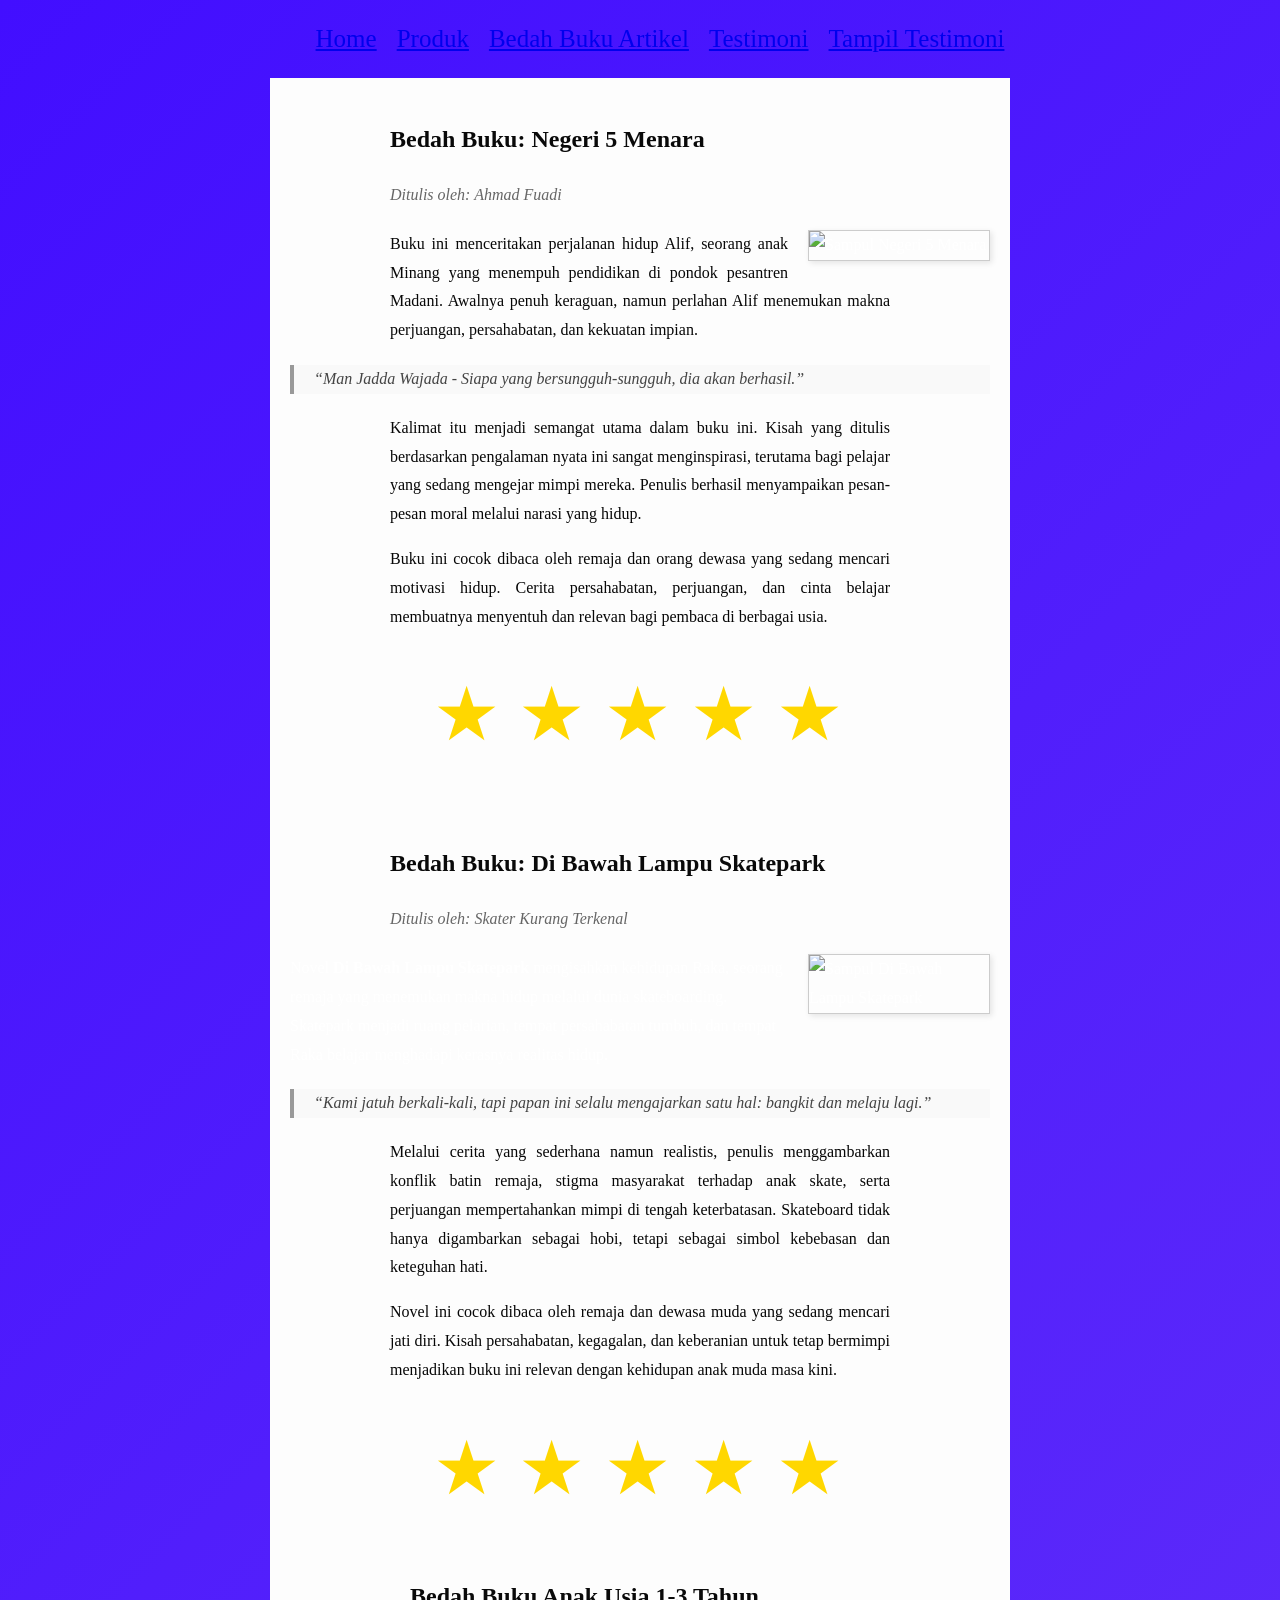
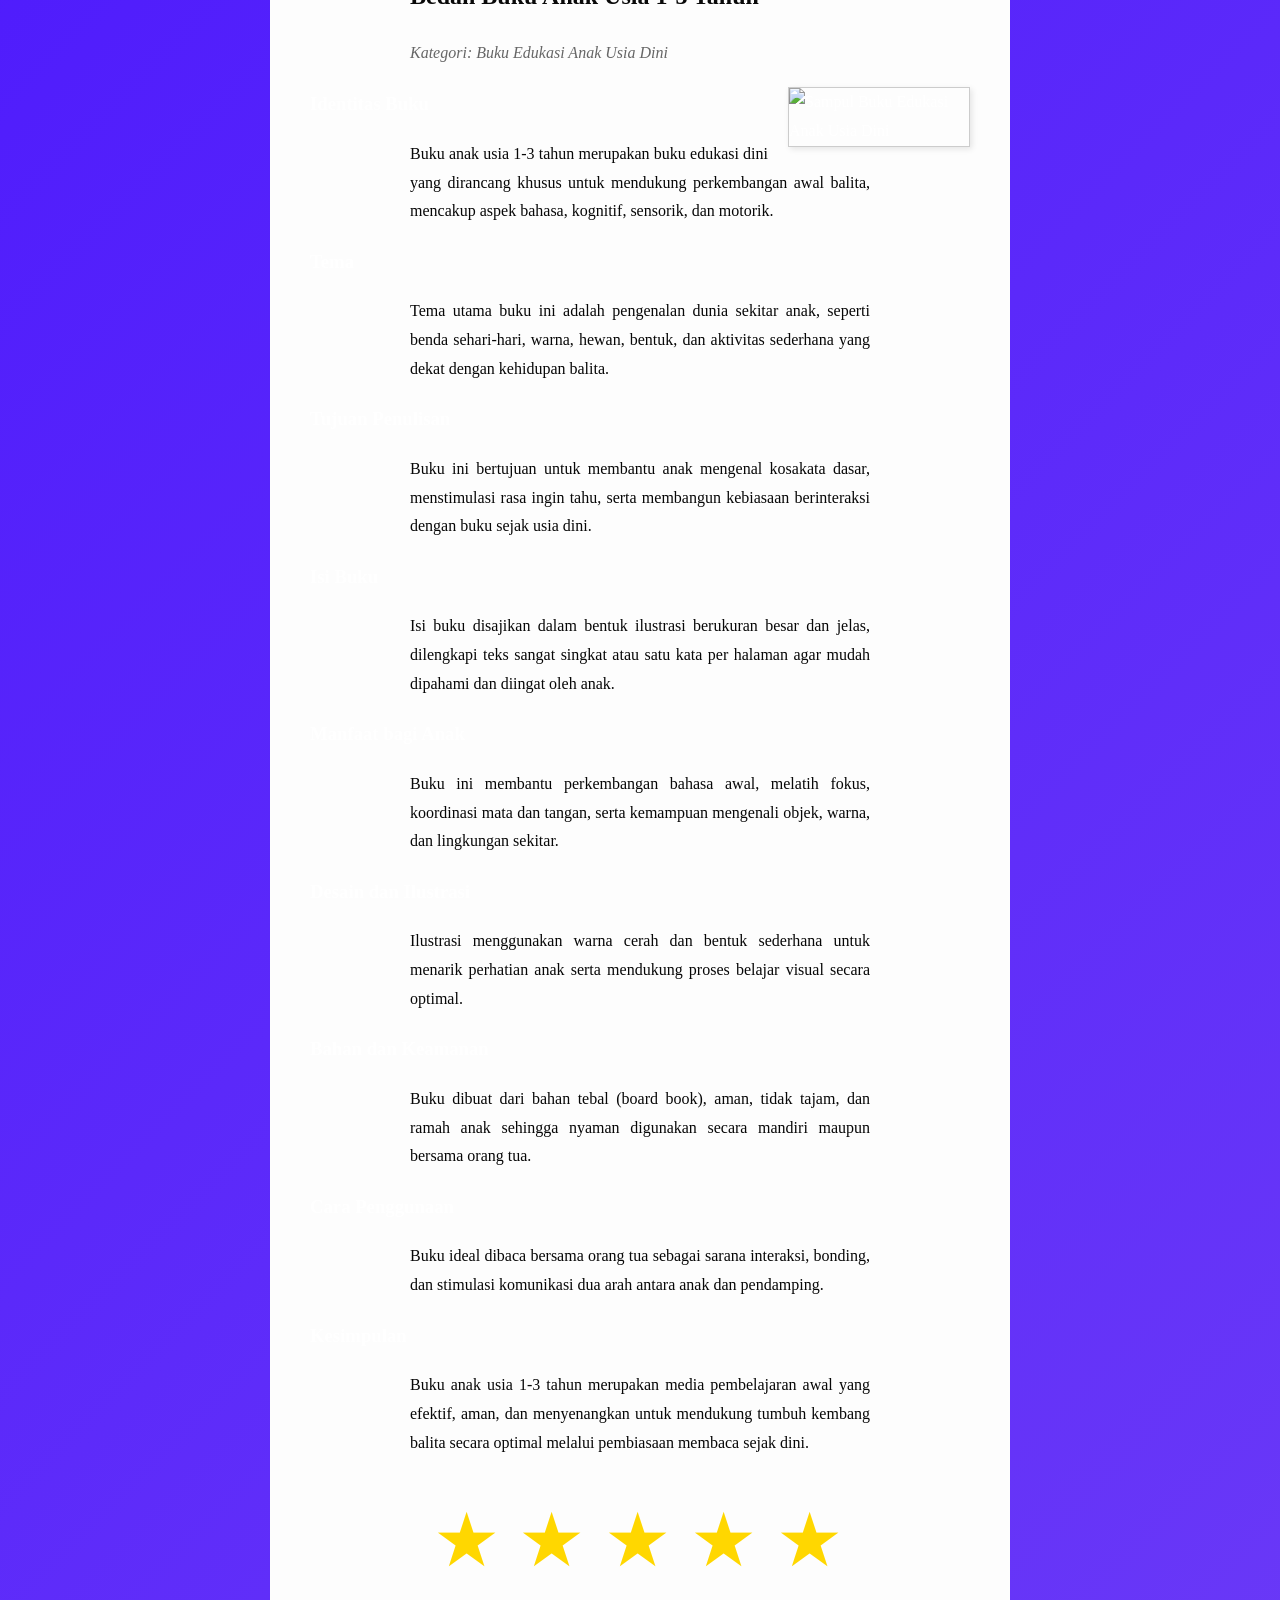
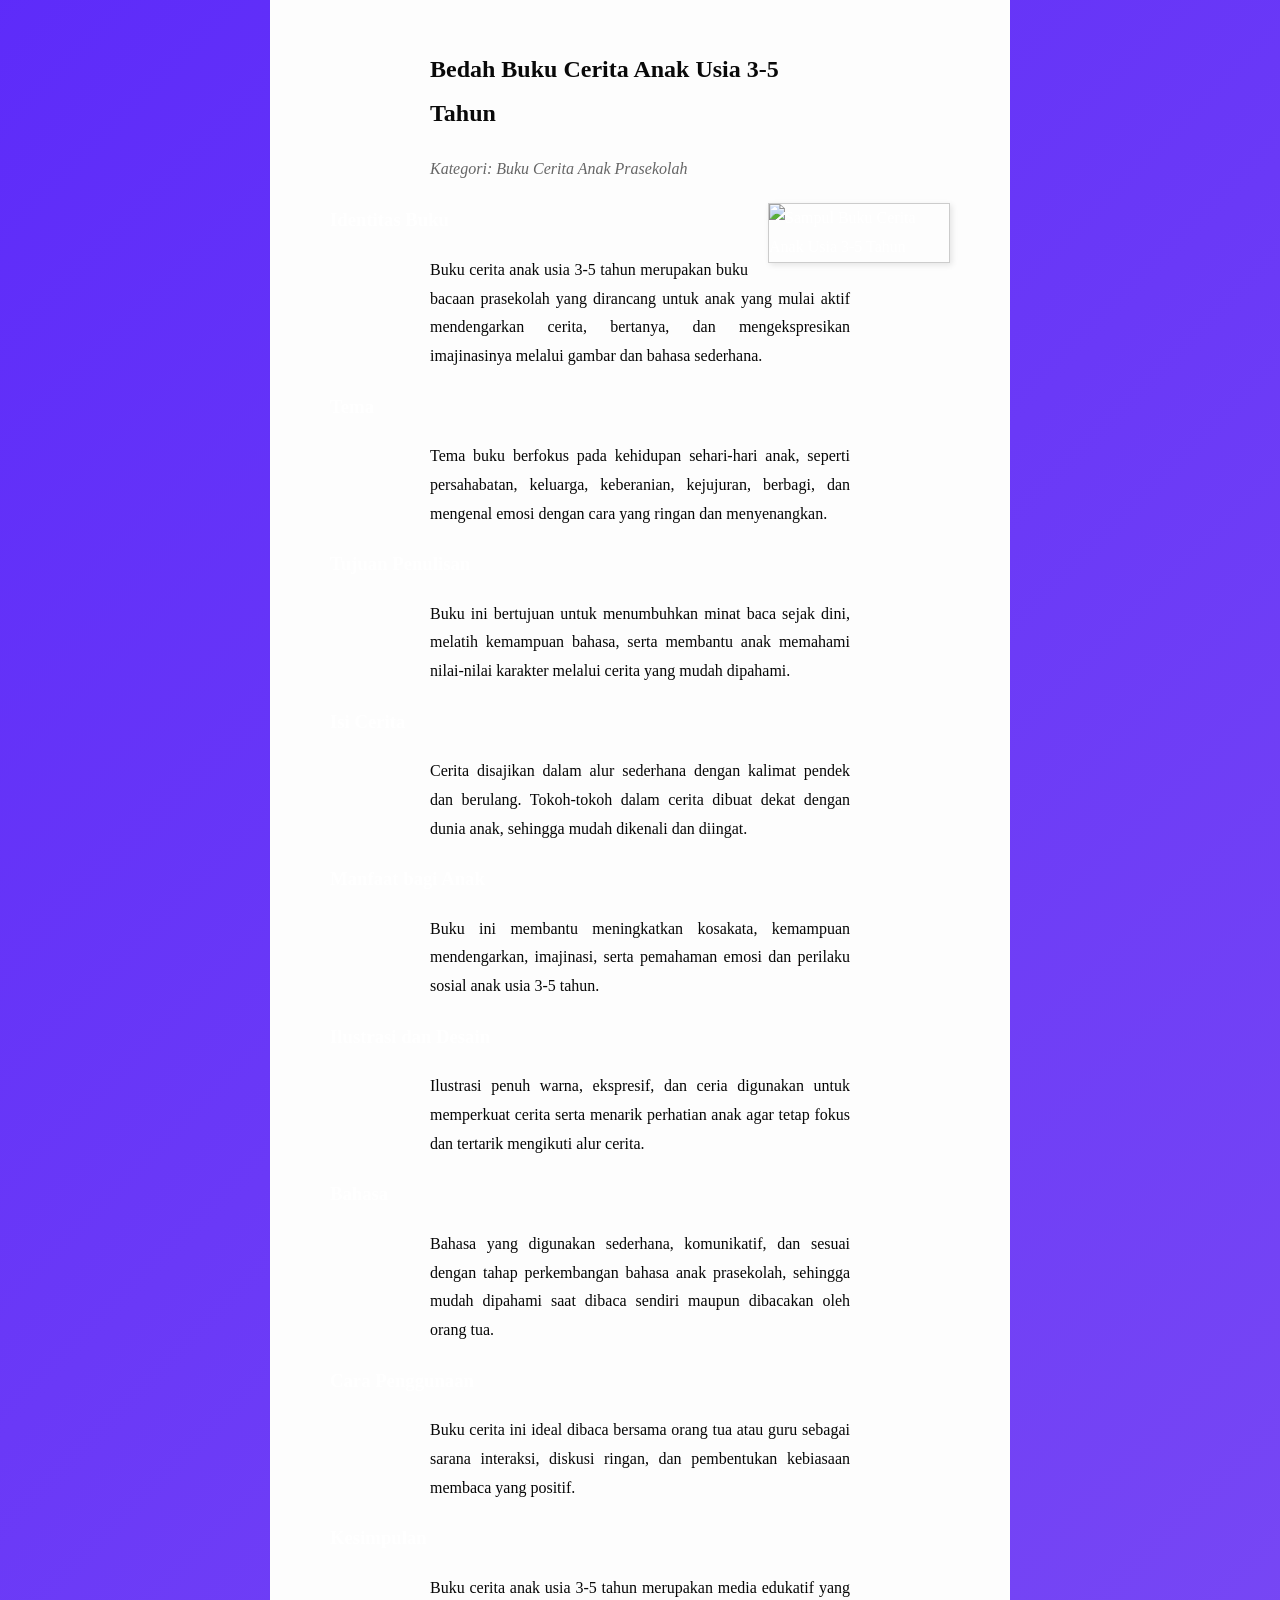
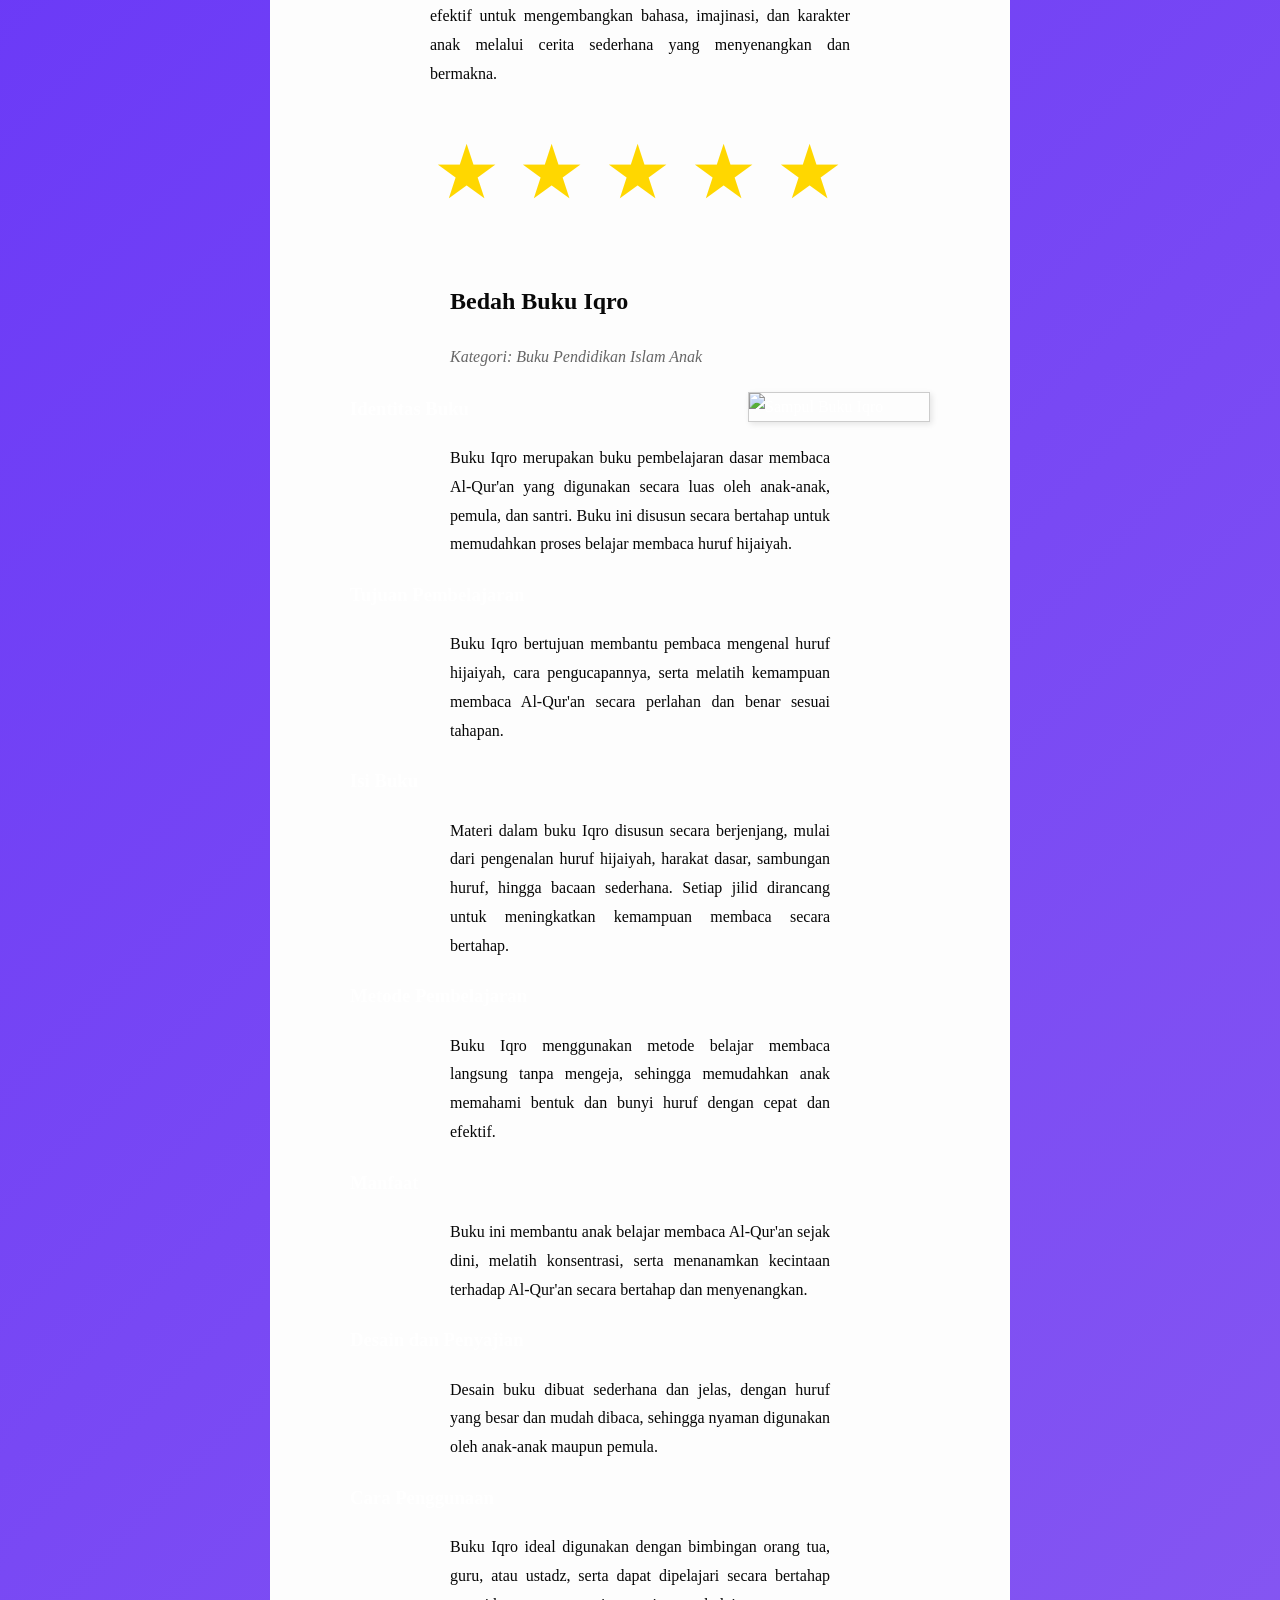
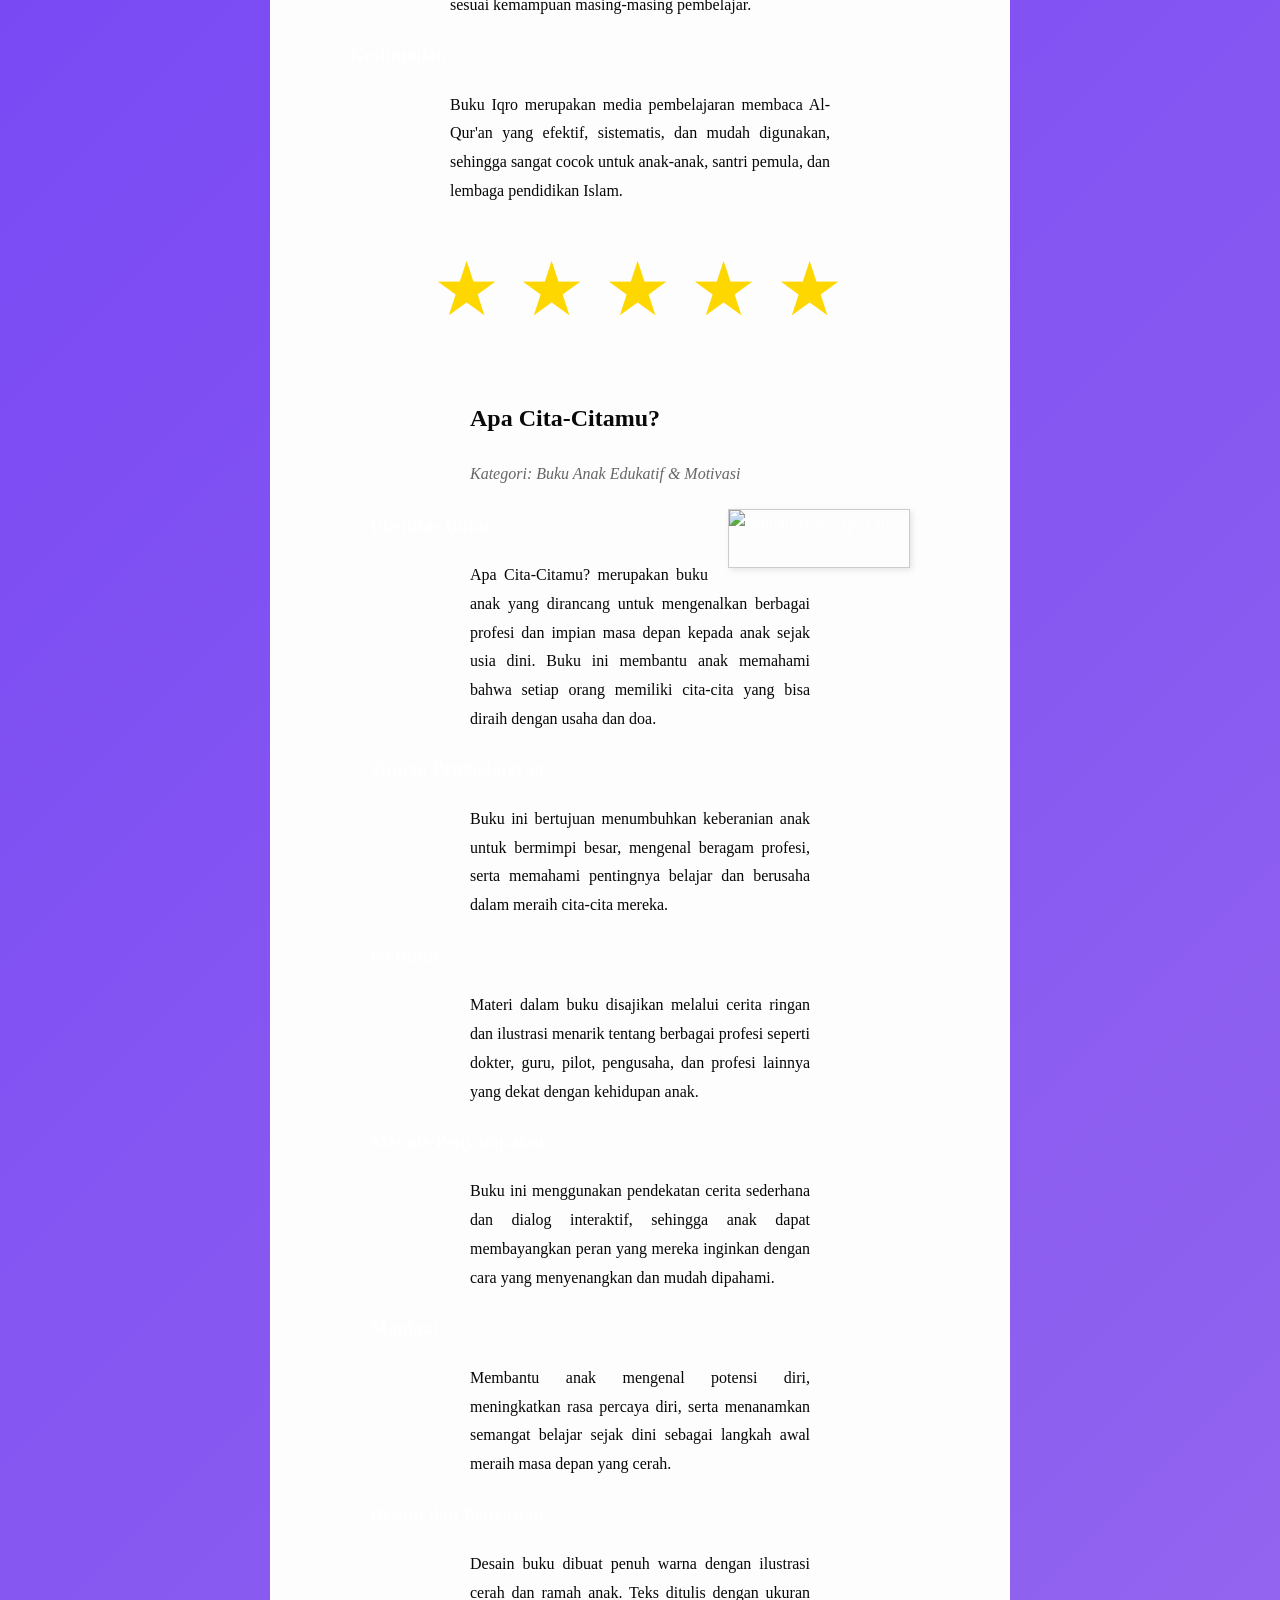
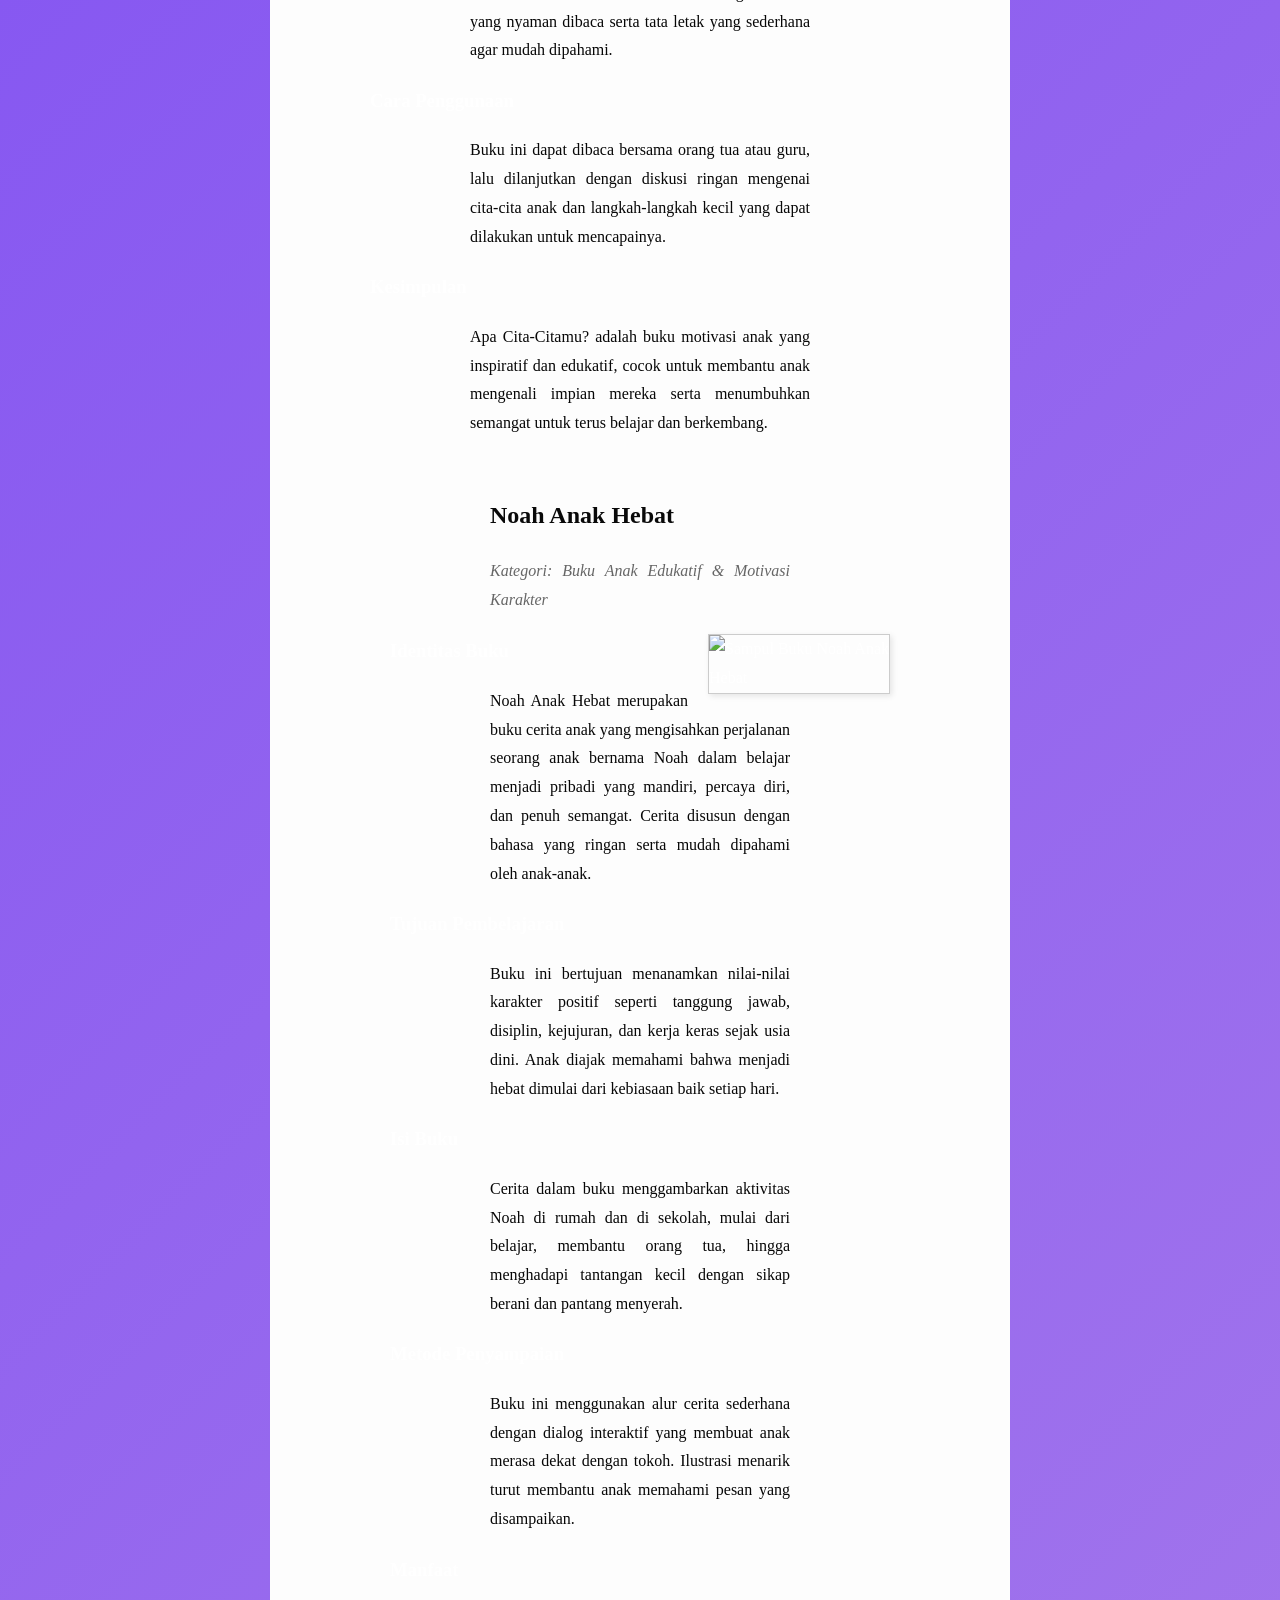
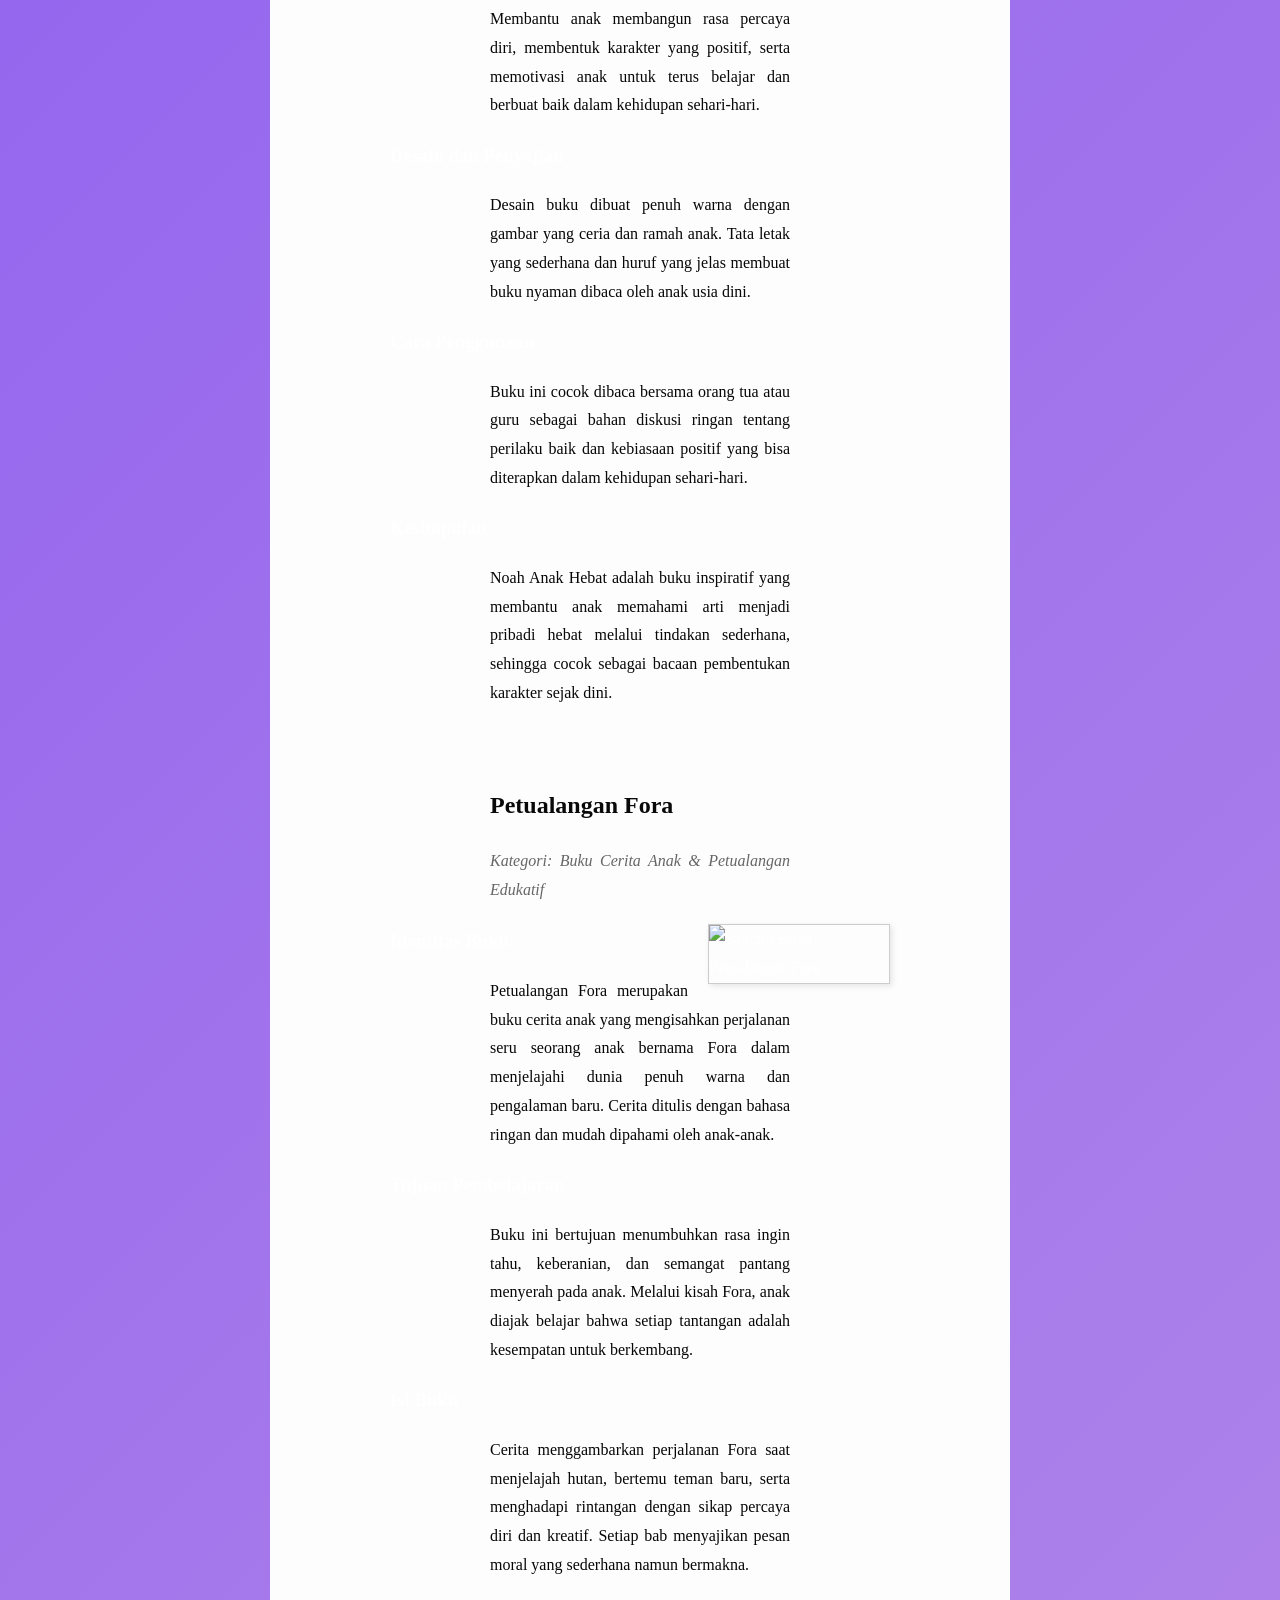
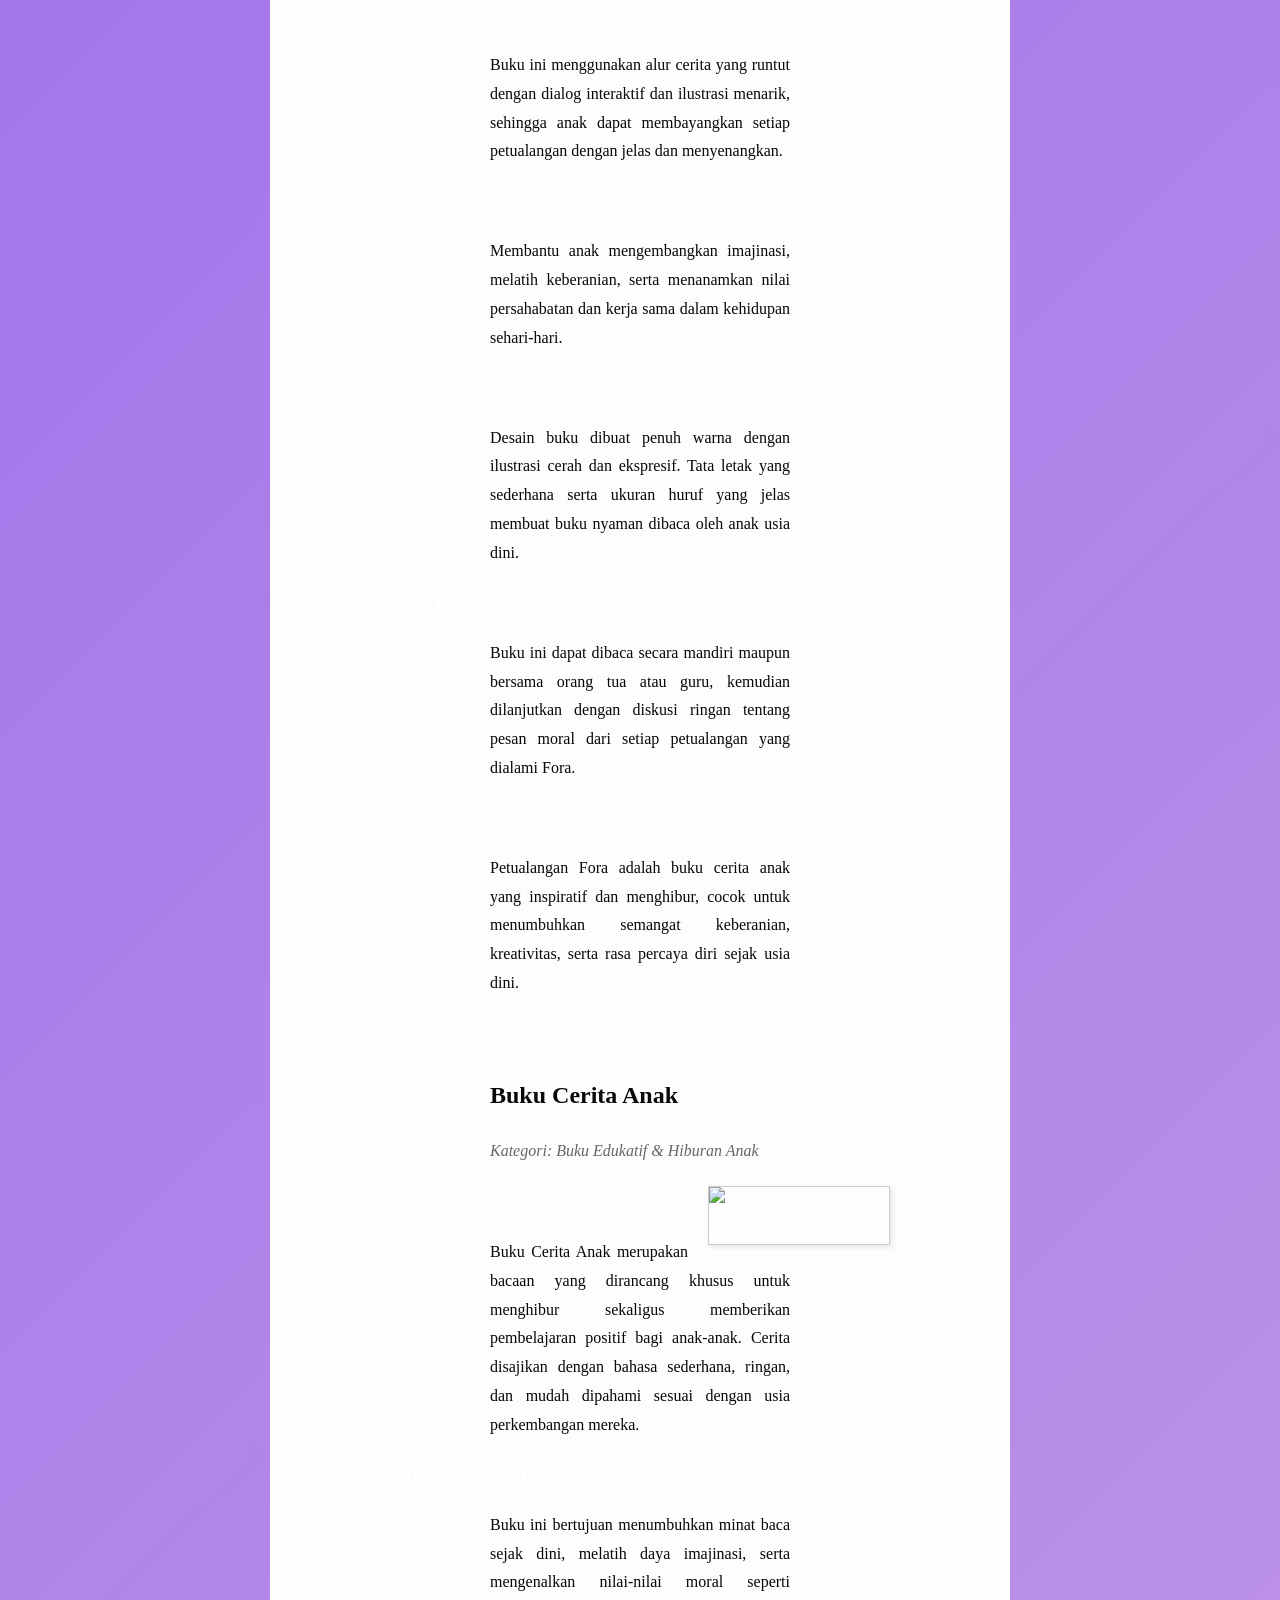
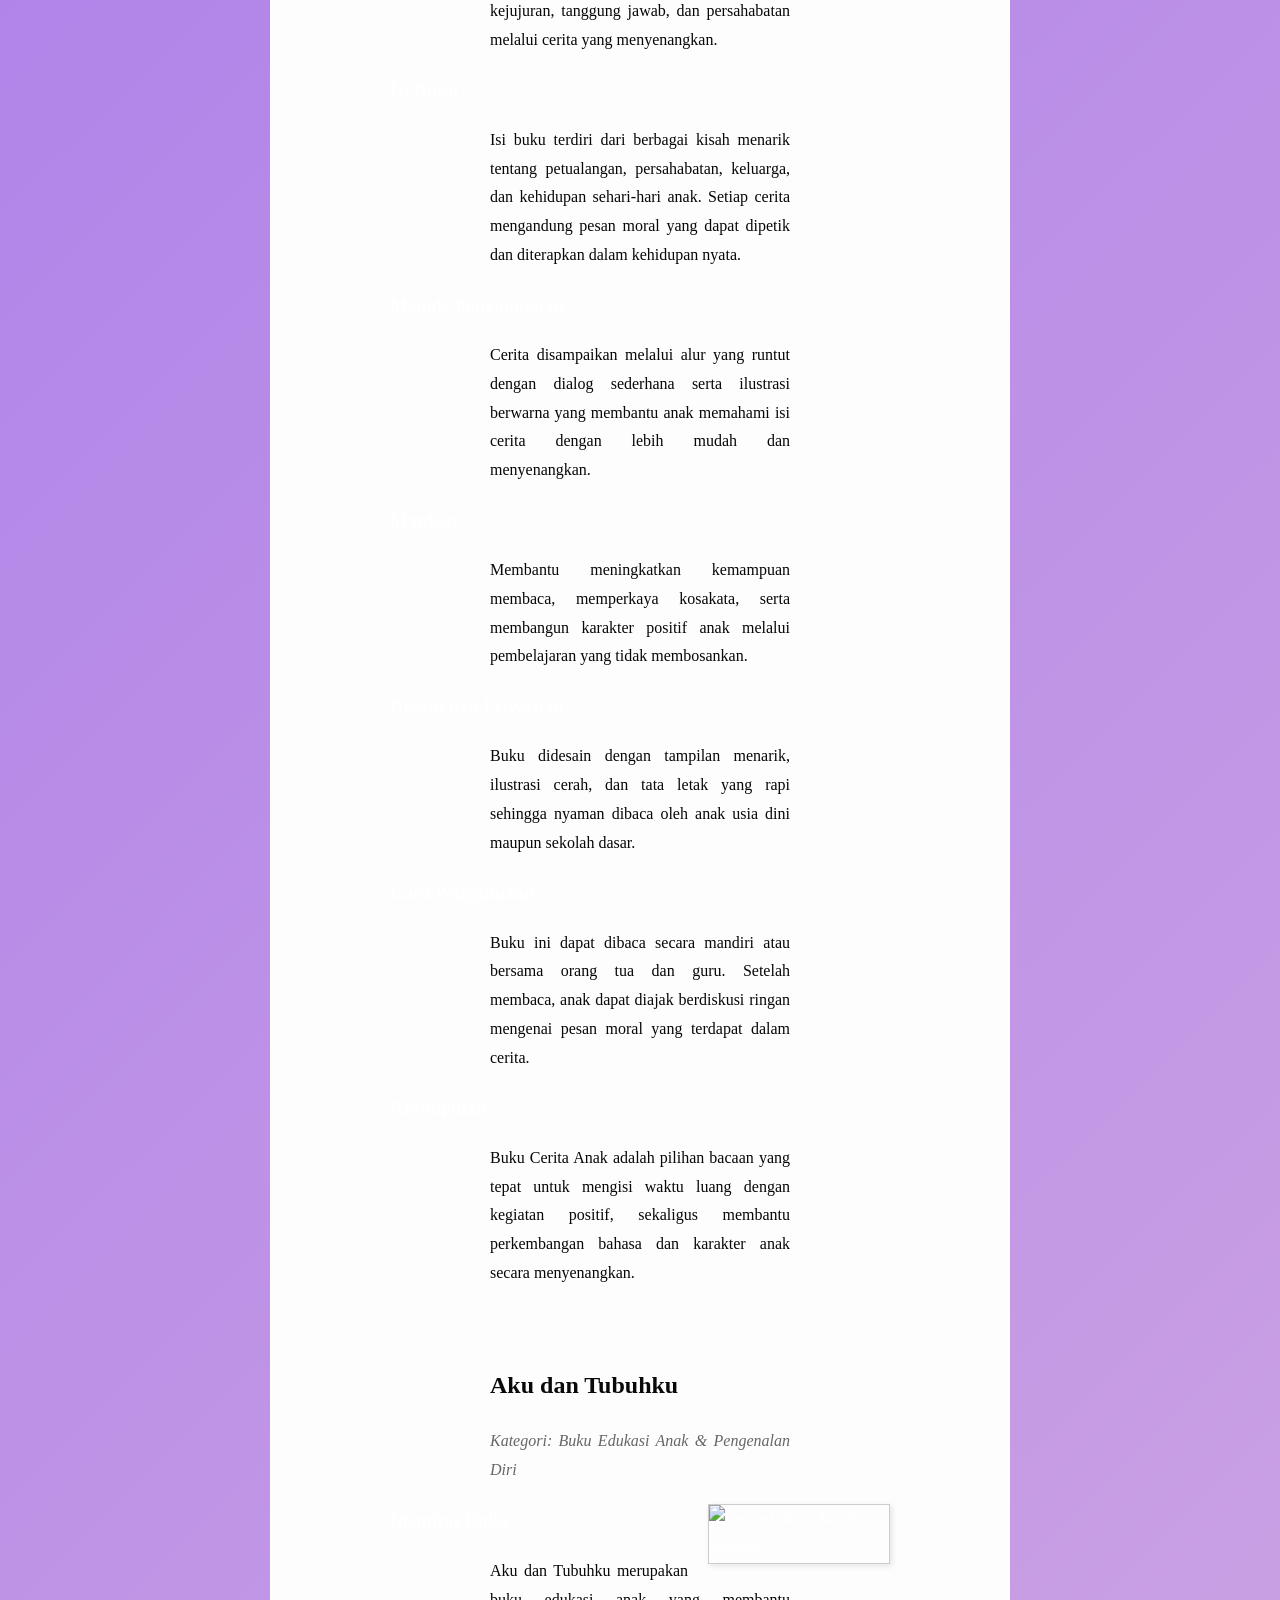
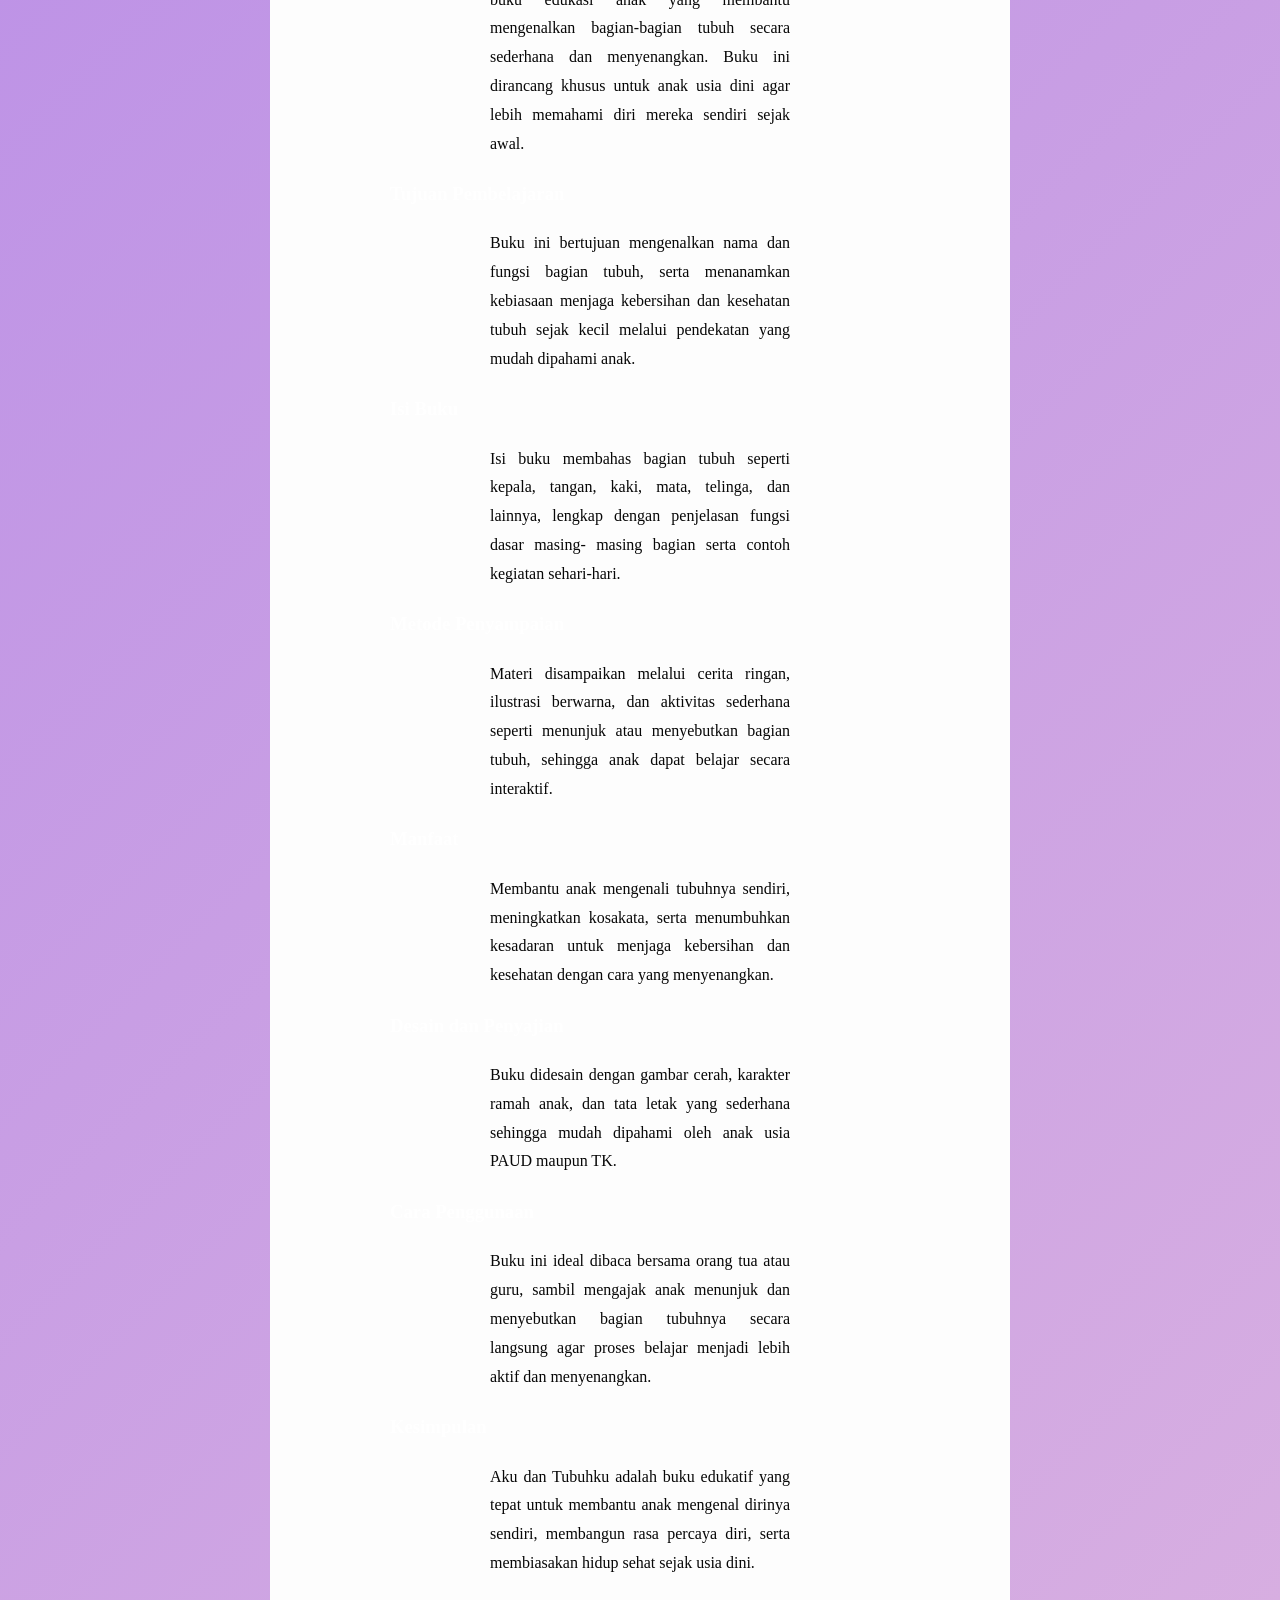
==== Bedah Buku Artikel.html @ cf9646c7 "Add files via upload" ====
<!DOCTYPE html>
<html lang="id">
<head>
<meta charset="UTF-8">
<meta name="viewport" content="width=device-width, initial-scale=1.0">
<title>Profile Usaha Buku Ferdyano</title>
<link rel ="stylesheet" href ="style.css"/>
<nav class="navbar">
  <ul>
    <li><a href="index.html">Home</a></li>
    <li><a href="produk.html">Produk</a></li>
    <li><a href="Bedah buku Artikel.html">Bedah Buku Artikel</a></li>
     <li><a href="Testimoni.html">Testimoni</a></li>
     <li><a href="Tampil Testimoni.html">Tampil Testimoni</a>
  </ul>
</nav>
</head>


<main class="artikel">
    <h2>Bedah Buku: Negeri 5 Menara</h2>
    <p class="penulis">Ditulis oleh: Ahmad Fuadi</p>

    <img src="images/negeri5menara.jpg" alt="Sampul Negeri 5 Menara" class="sampul">


    

    <p>
      Buku ini menceritakan perjalanan hidup Alif, seorang anak Minang yang menempuh pendidikan di pondok pesantren Madani. 
      Awalnya penuh keraguan, namun perlahan Alif menemukan makna perjuangan, persahabatan, dan kekuatan impian.
    </p>

    <blockquote>
      “Man Jadda Wajada - Siapa yang bersungguh-sungguh, dia akan berhasil.”
    </blockquote>

    <p>
      Kalimat itu menjadi semangat utama dalam buku ini. Kisah yang ditulis berdasarkan pengalaman nyata ini sangat menginspirasi, 
      terutama bagi pelajar yang sedang mengejar mimpi mereka. Penulis berhasil menyampaikan pesan-pesan moral melalui narasi yang hidup.
    </p>

    <p>
      Buku ini cocok dibaca oleh remaja dan orang dewasa yang sedang mencari motivasi hidup. Cerita persahabatan, perjuangan, dan cinta belajar
      membuatnya menyentuh dan relevan bagi pembaca di berbagai usia.
    </p>
<div class="rating">
        <span>★</span>
        <span>★</span>
        <span>★</span>
        <span>★</span>
        <span>★</span>
</div>

  </main>

  <main class="artikel">
  <h2>Bedah Buku: Di Bawah Lampu Skatepark</h2>
  <p class="penulis">Ditulis oleh: Skater Kurang Terkenal</p>


   <img src="images/Skatepark bawah cahaya malam.png" alt="Sampul Di Bawah Lampu Skatepark" class="sampul">

 
    Novel <strong>Di Bawah Lampu Skatepark</strong> mengisahkan kehidupan Raka,
    seorang remaja yang menemukan makna hidup melalui dunia skateboarding.
    Skatepark menjadi ruang pelarian, tempat persahabatan tumbuh, dan
    tempat Raka belajar menghadapi kerasnya realitas hidup.
  </p>

  <blockquote>
    “Kami jatuh berkali-kali, tapi papan ini selalu mengajarkan satu hal:
    bangkit dan melaju lagi.”
  </blockquote>

  <p>
    Melalui cerita yang sederhana namun realistis, penulis menggambarkan
    konflik batin remaja, stigma masyarakat terhadap anak skate, serta
    perjuangan mempertahankan mimpi di tengah keterbatasan.
    Skateboard tidak hanya digambarkan sebagai hobi, tetapi sebagai simbol
    kebebasan dan keteguhan hati.
  </p>

  <p>
    Novel ini cocok dibaca oleh remaja dan dewasa muda yang sedang mencari
    jati diri. Kisah persahabatan, kegagalan, dan keberanian untuk tetap
    bermimpi menjadikan buku ini relevan dengan kehidupan anak muda masa kini.
  </p>



<footer>
  <div class="rating">
        <span>★</span>
        <span>★</span>
        <span>★</span>
        <span>★</span>
        <span>★</span>
</div>

 
  <main class="artikel">
  <h2>Bedah Buku Anak Usia 1-3 Tahun</h2>
  <p class="penulis">Kategori: Buku Edukasi Anak Usia Dini</p>
   <img src="images/gambar buku anak.jpg" alt="Sampul Buku Edukasi Anak Usia Dini" class="sampul">

 

  

  <h3>Identitas Buku</h3>
  <p>
    Buku anak usia 1-3 tahun merupakan buku edukasi dini yang dirancang khusus
    untuk mendukung perkembangan awal balita, mencakup aspek bahasa, kognitif,
    sensorik, dan motorik.
  </p>

  <h3>Tema</h3>
  <p>
    Tema utama buku ini adalah pengenalan dunia sekitar anak, seperti benda
    sehari-hari, warna, hewan, bentuk, dan aktivitas sederhana yang dekat
    dengan kehidupan balita.
  </p>

  <h3>Tujuan Penulisan</h3>
  <p>
    Buku ini bertujuan untuk membantu anak mengenal kosakata dasar, menstimulasi
    rasa ingin tahu, serta membangun kebiasaan berinteraksi dengan buku sejak
    usia dini.
  </p>

  <h3>Isi Buku</h3>
  <p>
    Isi buku disajikan dalam bentuk ilustrasi berukuran besar dan jelas,
    dilengkapi teks sangat singkat atau satu kata per halaman agar mudah
    dipahami dan diingat oleh anak.
  </p>

  <h3>Manfaat bagi Anak</h3>
  <p>
    Buku ini membantu perkembangan bahasa awal, melatih fokus, koordinasi mata
    dan tangan, serta kemampuan mengenali objek, warna, dan lingkungan sekitar.
  </p>

  <h3>Desain dan Ilustrasi</h3>
  <p>
    Ilustrasi menggunakan warna cerah dan bentuk sederhana untuk menarik
    perhatian anak serta mendukung proses belajar visual secara optimal.
  </p>

  <h3>Bahan dan Keamanan</h3>
  <p>
    Buku dibuat dari bahan tebal (board book), aman, tidak tajam, dan ramah
    anak sehingga nyaman digunakan secara mandiri maupun bersama orang tua.
  </p>

  <h3>Cara Penggunaan</h3>
  <p>
    Buku ideal dibaca bersama orang tua sebagai sarana interaksi, bonding,
    dan stimulasi komunikasi dua arah antara anak dan pendamping.
  </p>

  <h3>Kesimpulan</h3>
  <p>
    Buku anak usia 1-3 tahun merupakan media pembelajaran awal yang efektif,
    aman, dan menyenangkan untuk mendukung tumbuh kembang balita secara
    optimal melalui pembiasaan membaca sejak dini.
  </p>



<footer>
  
</footer>
<div class="rating">
        <span>★</span>
        <span>★</span>
        <span>★</span>
        <span>★</span>
        <span>★</span>
</div>

<main class="artikel">
  <h2>Bedah Buku Cerita Anak Usia 3-5 Tahun</h2>
  <p class="penulis">Kategori: Buku Cerita Anak Prasekolah</p>

  <img 
    src="images/gambar buku anak 2.jpg" 
    alt="Sampul Buku Cerita Anak Usia 3-5 Tahun" 
    class="sampul"
  >

  <h3>Identitas Buku</h3>
  <p>
    Buku cerita anak usia 3-5 tahun merupakan buku bacaan prasekolah yang
    dirancang untuk anak yang mulai aktif mendengarkan cerita, bertanya,
    dan mengekspresikan imajinasinya melalui gambar dan bahasa sederhana.
  </p>

  <h3>Tema</h3>
  <p>
    Tema buku berfokus pada kehidupan sehari-hari anak, seperti persahabatan,
    keluarga, keberanian, kejujuran, berbagi, dan mengenal emosi dengan cara
    yang ringan dan menyenangkan.
  </p>

  <h3>Tujuan Penulisan</h3>
  <p>
    Buku ini bertujuan untuk menumbuhkan minat baca sejak dini, melatih
    kemampuan bahasa, serta membantu anak memahami nilai-nilai karakter
    melalui cerita yang mudah dipahami.
  </p>

  <h3>Isi Cerita</h3>
  <p>
    Cerita disajikan dalam alur sederhana dengan kalimat pendek dan berulang.
    Tokoh-tokoh dalam cerita dibuat dekat dengan dunia anak, sehingga mudah
    dikenali dan diingat.
  </p>

  <h3>Manfaat bagi Anak</h3>
  <p>
    Buku ini membantu meningkatkan kosakata, kemampuan mendengarkan,
    imajinasi, serta pemahaman emosi dan perilaku sosial anak usia 3-5 tahun.
  </p>

  <h3>Ilustrasi dan Desain</h3>
  <p>
    Ilustrasi penuh warna, ekspresif, dan ceria digunakan untuk memperkuat
    cerita serta menarik perhatian anak agar tetap fokus dan tertarik
    mengikuti alur cerita.
  </p>

  <h3>Bahasa</h3>
  <p>
    Bahasa yang digunakan sederhana, komunikatif, dan sesuai dengan tahap
    perkembangan bahasa anak prasekolah, sehingga mudah dipahami saat dibaca
    sendiri maupun dibacakan oleh orang tua.
  </p>

  <h3>Cara Penggunaan</h3>
  <p>
    Buku cerita ini ideal dibaca bersama orang tua atau guru sebagai sarana
    interaksi, diskusi ringan, dan pembentukan kebiasaan membaca yang positif.
  </p>

  <h3>Kesimpulan</h3>
  <p>
    Buku cerita anak usia 3-5 tahun merupakan media edukatif yang efektif
    untuk mengembangkan bahasa, imajinasi, dan karakter anak melalui cerita
    sederhana yang menyenangkan dan bermakna.
  </p>

 

<footer>
  
</footer>
<div class="rating">
        <span>★</span>
        <span>★</span>
        <span>★</span>
        <span>★</span>
        <span>★</span>
</div>

<main class="artikel">
  <h2>Bedah Buku Iqro</h2>
  <p class="penulis">Kategori: Buku Pendidikan Islam Anak</p>

  <img 
    src="images/buku iqro.jpg" 
    alt="Sampul Buku Iqro" 
    class="sampul"
  >

  <h3>Identitas Buku</h3>
  <p>
    Buku Iqro merupakan buku pembelajaran dasar membaca Al-Qur'an yang
    digunakan secara luas oleh anak-anak, pemula, dan santri. Buku ini
    disusun secara bertahap untuk memudahkan proses belajar membaca huruf
    hijaiyah.
  </p>

  <h3>Tujuan Pembelajaran</h3>
  <p>
    Buku Iqro bertujuan membantu pembaca mengenal huruf hijaiyah, cara
    pengucapannya, serta melatih kemampuan membaca Al-Qur'an secara perlahan
    dan benar sesuai tahapan.
  </p>

  <h3>Isi Buku</h3>
  <p>
    Materi dalam buku Iqro disusun secara berjenjang, mulai dari pengenalan
    huruf hijaiyah, harakat dasar, sambungan huruf, hingga bacaan sederhana.
    Setiap jilid dirancang untuk meningkatkan kemampuan membaca secara
    bertahap.
  </p>

  <h3>Metode Pembelajaran</h3>
  <p>
    Buku Iqro menggunakan metode belajar membaca langsung tanpa mengeja,
    sehingga memudahkan anak memahami bentuk dan bunyi huruf dengan cepat
    dan efektif.
  </p>

  <h3>Manfaat</h3>
  <p>
    Buku ini membantu anak belajar membaca Al-Qur'an sejak dini, melatih
    konsentrasi, serta menanamkan kecintaan terhadap Al-Qur'an secara
    bertahap dan menyenangkan.
  </p>

  <h3>Desain dan Penyajian</h3>
  <p>
    Desain buku dibuat sederhana dan jelas, dengan huruf yang besar dan
    mudah dibaca, sehingga nyaman digunakan oleh anak-anak maupun pemula.
  </p>

  <h3>Cara Penggunaan</h3>
  <p>
    Buku Iqro ideal digunakan dengan bimbingan orang tua, guru, atau ustadz,
    serta dapat dipelajari secara bertahap sesuai kemampuan masing-masing
    pembelajar.
  </p>

  <h3>Kesimpulan</h3>
  <p>
    Buku Iqro merupakan media pembelajaran membaca Al-Qur'an yang efektif,
    sistematis, dan mudah digunakan, sehingga sangat cocok untuk anak-anak,
    santri pemula, dan lembaga pendidikan Islam.
  </p>

   <div class="rating">
        <span>★</span>
        <span>★</span>
        <span>★</span>
        <span>★</span>
        <span>★</span>
</div>
<main class="artikel">
  <h2>Apa Cita-Citamu?</h2>
  <p class="penulis">Kategori: Buku Anak Edukatif & Motivasi</p>

  <img 
    src="images/Buku anak6.jpg" 
    alt="Sampul Buku Apa Cita-Citamu" 
    class="sampul"
  >

  <h3>Identitas Buku</h3>
  <p>
    Apa Cita-Citamu? merupakan buku anak yang dirancang untuk mengenalkan
    berbagai profesi dan impian masa depan kepada anak sejak usia dini.
    Buku ini membantu anak memahami bahwa setiap orang memiliki cita-cita
    yang bisa diraih dengan usaha dan doa.
  </p>

  <h3>Tujuan Pembelajaran</h3>
  <p>
    Buku ini bertujuan menumbuhkan keberanian anak untuk bermimpi besar,
    mengenal beragam profesi, serta memahami pentingnya belajar dan berusaha
    dalam meraih cita-cita mereka.
  </p>

  <h3>Isi Buku</h3>
  <p>
    Materi dalam buku disajikan melalui cerita ringan dan ilustrasi menarik
    tentang berbagai profesi seperti dokter, guru, pilot, pengusaha, dan
    profesi lainnya yang dekat dengan kehidupan anak.
  </p>

  <h3>Metode Penyampaian</h3>
  <p>
    Buku ini menggunakan pendekatan cerita sederhana dan dialog interaktif,
    sehingga anak dapat membayangkan peran yang mereka inginkan dengan cara
    yang menyenangkan dan mudah dipahami.
  </p>

  <h3>Manfaat</h3>
  <p>
    Membantu anak mengenal potensi diri, meningkatkan rasa percaya diri,
    serta menanamkan semangat belajar sejak dini sebagai langkah awal
    meraih masa depan yang cerah.
  </p>

  <h3>Desain dan Penyajian</h3>
  <p>
    Desain buku dibuat penuh warna dengan ilustrasi cerah dan ramah anak.
    Teks ditulis dengan ukuran yang nyaman dibaca serta tata letak yang
    sederhana agar mudah dipahami.
  </p>

  <h3>Cara Penggunaan</h3>
  <p>
    Buku ini dapat dibaca bersama orang tua atau guru, lalu dilanjutkan
    dengan diskusi ringan mengenai cita-cita anak dan langkah-langkah kecil
    yang dapat dilakukan untuk mencapainya.
  </p>

  <h3>Kesimpulan</h3>
  <p>
    Apa Cita-Citamu? adalah buku motivasi anak yang inspiratif dan edukatif,
    cocok untuk membantu anak mengenali impian mereka serta menumbuhkan
    semangat untuk terus belajar dan berkembang.
  </p>
  <main class="artikel">
  <h2>Noah Anak Hebat</h2>
  <p class="penulis">Kategori: Buku Anak Edukatif & Motivasi Karakter</p>

  <img 
    src="images/GAmbar 7.jpg" 
    alt="Sampul Buku Noah Anak Hebat" 
    class="sampul"
  >

  <h3>Identitas Buku</h3>
  <p>
    Noah Anak Hebat merupakan buku cerita anak yang mengisahkan perjalanan
    seorang anak bernama Noah dalam belajar menjadi pribadi yang mandiri,
    percaya diri, dan penuh semangat. Cerita disusun dengan bahasa yang
    ringan serta mudah dipahami oleh anak-anak.
  </p>

  <h3>Tujuan Pembelajaran</h3>
  <p>
    Buku ini bertujuan menanamkan nilai-nilai karakter positif seperti
    tanggung jawab, disiplin, kejujuran, dan kerja keras sejak usia dini.
    Anak diajak memahami bahwa menjadi hebat dimulai dari kebiasaan baik
    setiap hari.
  </p>

  <h3>Isi Buku</h3>
  <p>
    Cerita dalam buku menggambarkan aktivitas Noah di rumah dan di sekolah,
    mulai dari belajar, membantu orang tua, hingga menghadapi tantangan
    kecil dengan sikap berani dan pantang menyerah.
  </p>

  <h3>Metode Penyampaian</h3>
  <p>
    Buku ini menggunakan alur cerita sederhana dengan dialog interaktif
    yang membuat anak merasa dekat dengan tokoh. Ilustrasi menarik turut
    membantu anak memahami pesan yang disampaikan.
  </p>

  <h3>Manfaat</h3>
  <p>
    Membantu anak membangun rasa percaya diri, membentuk karakter yang
    positif, serta memotivasi anak untuk terus belajar dan berbuat baik
    dalam kehidupan sehari-hari.
  </p>

  <h3>Desain dan Penyajian</h3>
  <p>
    Desain buku dibuat penuh warna dengan gambar yang ceria dan ramah anak.
    Tata letak yang sederhana dan huruf yang jelas membuat buku nyaman
    dibaca oleh anak usia dini.
  </p>

  <h3>Cara Penggunaan</h3>
  <p>
    Buku ini cocok dibaca bersama orang tua atau guru sebagai bahan
    diskusi ringan tentang perilaku baik dan kebiasaan positif yang bisa
    diterapkan dalam kehidupan sehari-hari.
  </p>

  <h3>Kesimpulan</h3>
  <p>
    Noah Anak Hebat adalah buku inspiratif yang membantu anak memahami
    arti menjadi pribadi hebat melalui tindakan sederhana, sehingga cocok
    sebagai bacaan pembentukan karakter sejak dini.
  </p>
</main>
<main class="artikel">
  <h2>Petualangan Fora</h2>
  <p class="penulis">Kategori: Buku Cerita Anak & Petualangan Edukatif</p>

  <img 
    src="images/Gambar 8.jpg" 
    alt="Sampul Buku Petualangan Fora" 
    class="sampul"
  >

  <h3>Identitas Buku</h3>
  <p>
    Petualangan Fora merupakan buku cerita anak yang mengisahkan perjalanan
    seru seorang anak bernama Fora dalam menjelajahi dunia penuh warna dan
    pengalaman baru. Cerita ditulis dengan bahasa ringan dan mudah dipahami
    oleh anak-anak.
  </p>

  <h3>Tujuan Pembelajaran</h3>
  <p>
    Buku ini bertujuan menumbuhkan rasa ingin tahu, keberanian, dan semangat
    pantang menyerah pada anak. Melalui kisah Fora, anak diajak belajar bahwa
    setiap tantangan adalah kesempatan untuk berkembang.
  </p>

  <h3>Isi Buku</h3>
  <p>
    Cerita menggambarkan perjalanan Fora saat menjelajah hutan, bertemu teman
    baru, serta menghadapi rintangan dengan sikap percaya diri dan kreatif.
    Setiap bab menyajikan pesan moral yang sederhana namun bermakna.
  </p>

  <h3>Metode Penyampaian</h3>
  <p>
    Buku ini menggunakan alur cerita yang runtut dengan dialog interaktif dan
    ilustrasi menarik, sehingga anak dapat membayangkan setiap petualangan
    dengan jelas dan menyenangkan.
  </p>

  <h3>Manfaat</h3>
  <p>
    Membantu anak mengembangkan imajinasi, melatih keberanian, serta
    menanamkan nilai persahabatan dan kerja sama dalam kehidupan sehari-hari.
  </p>

  <h3>Desain dan Penyajian</h3>
  <p>
    Desain buku dibuat penuh warna dengan ilustrasi cerah dan ekspresif.
    Tata letak yang sederhana serta ukuran huruf yang jelas membuat buku
    nyaman dibaca oleh anak usia dini.
  </p>

  <h3>Cara Penggunaan</h3>
  <p>
    Buku ini dapat dibaca secara mandiri maupun bersama orang tua atau guru,
    kemudian dilanjutkan dengan diskusi ringan tentang pesan moral dari setiap
    petualangan yang dialami Fora.
  </p>

  <h3>Kesimpulan</h3>
  <p>
    Petualangan Fora adalah buku cerita anak yang inspiratif dan menghibur,
    cocok untuk menumbuhkan semangat keberanian, kreativitas, serta rasa
    percaya diri sejak usia dini.
  </p>
</main>
<main class="artikel">
  <h2>Buku Cerita Anak</h2>
  <p class="penulis">Kategori: Buku Edukatif & Hiburan Anak</p>

  <img 
    src="images/Gambar 9.png" 
    alt="Sampul Buku Cerita Anak" 
    class="sampul"
  >

  <h3>Identitas Buku</h3>
  <p>
    Buku Cerita Anak merupakan bacaan yang dirancang khusus untuk
    menghibur sekaligus memberikan pembelajaran positif bagi anak-anak.
    Cerita disajikan dengan bahasa sederhana, ringan, dan mudah dipahami
    sesuai dengan usia perkembangan mereka.
  </p>

  <h3>Tujuan Pembelajaran</h3>
  <p>
    Buku ini bertujuan menumbuhkan minat baca sejak dini, melatih daya
    imajinasi, serta mengenalkan nilai-nilai moral seperti kejujuran,
    tanggung jawab, dan persahabatan melalui cerita yang menyenangkan.
  </p>

  <h3>Isi Buku</h3>
  <p>
    Isi buku terdiri dari berbagai kisah menarik tentang petualangan,
    persahabatan, keluarga, dan kehidupan sehari-hari anak. Setiap cerita
    mengandung pesan moral yang dapat dipetik dan diterapkan dalam
    kehidupan nyata.
  </p>

  <h3>Metode Penyampaian</h3>
  <p>
    Cerita disampaikan melalui alur yang runtut dengan dialog sederhana
    serta ilustrasi berwarna yang membantu anak memahami isi cerita dengan
    lebih mudah dan menyenangkan.
  </p>

  <h3>Manfaat</h3>
  <p>
    Membantu meningkatkan kemampuan membaca, memperkaya kosakata, serta
    membangun karakter positif anak melalui pembelajaran yang tidak
    membosankan.
  </p>

  <h3>Desain dan Penyajian</h3>
  <p>
    Buku didesain dengan tampilan menarik, ilustrasi cerah, dan tata letak
    yang rapi sehingga nyaman dibaca oleh anak usia dini maupun sekolah
    dasar.
  </p>

  <h3>Cara Penggunaan</h3>
  <p>
    Buku ini dapat dibaca secara mandiri atau bersama orang tua dan guru.
    Setelah membaca, anak dapat diajak berdiskusi ringan mengenai pesan
    moral yang terdapat dalam cerita.
  </p>

  <h3>Kesimpulan</h3>
  <p>
    Buku Cerita Anak adalah pilihan bacaan yang tepat untuk mengisi waktu
    luang dengan kegiatan positif, sekaligus membantu perkembangan bahasa
    dan karakter anak secara menyenangkan.
  </p>
</main>
<main class="artikel">
  <h2>Aku dan Tubuhku</h2>
  <p class="penulis">Kategori: Buku Edukasi Anak & Pengenalan Diri</p>

  <img 
    src="images/gambar buku anak 3.jpg" 
    alt="Sampul Buku Aku dan Tubuhku" 
    class="sampul"
  >

  <h3>Identitas Buku</h3>
  <p>
    Aku dan Tubuhku merupakan buku edukasi anak yang membantu mengenalkan
    bagian-bagian tubuh secara sederhana dan menyenangkan. Buku ini
    dirancang khusus untuk anak usia dini agar lebih memahami diri mereka
    sendiri sejak awal.
  </p>

  <h3>Tujuan Pembelajaran</h3>
  <p>
    Buku ini bertujuan mengenalkan nama dan fungsi bagian tubuh, serta
    menanamkan kebiasaan menjaga kebersihan dan kesehatan tubuh sejak
    kecil melalui pendekatan yang mudah dipahami anak.
  </p>

  <h3>Isi Buku</h3>
  <p>
    Isi buku membahas bagian tubuh seperti kepala, tangan, kaki, mata,
    telinga, dan lainnya, lengkap dengan penjelasan fungsi dasar masing-
    masing bagian serta contoh kegiatan sehari-hari.
  </p>

  <h3>Metode Penyampaian</h3>
  <p>
    Materi disampaikan melalui cerita ringan, ilustrasi berwarna, dan
    aktivitas sederhana seperti menunjuk atau menyebutkan bagian tubuh,
    sehingga anak dapat belajar secara interaktif.
  </p>

  <h3>Manfaat</h3>
  <p>
    Membantu anak mengenali tubuhnya sendiri, meningkatkan kosakata,
    serta menumbuhkan kesadaran untuk menjaga kebersihan dan kesehatan
    dengan cara yang menyenangkan.
  </p>

  <h3>Desain dan Penyajian</h3>
  <p>
    Buku didesain dengan gambar cerah, karakter ramah anak, dan tata
    letak yang sederhana sehingga mudah dipahami oleh anak usia PAUD
    maupun TK.
  </p>

  <h3>Cara Penggunaan</h3>
  <p>
    Buku ini ideal dibaca bersama orang tua atau guru, sambil mengajak
    anak menunjuk dan menyebutkan bagian tubuhnya secara langsung agar
    proses belajar menjadi lebih aktif dan menyenangkan.
  </p>

  <h3>Kesimpulan</h3>
  <p>
    Aku dan Tubuhku adalah buku edukatif yang tepat untuk membantu anak
    mengenal dirinya sendiri, membangun rasa percaya diri, serta
    membiasakan hidup sehat sejak usia dini.
  </p>
</main>
</main>
  <a href="produk.html" class="btn-kembali">← Kembali ke Katalog</a>

</main>
<footer>
  <p>&copy; 2025 Toko Buku Jaki</p>
</footer>
---- style.css ----
body {
    background : linear-gradient(135deg,#420eff, #ffd9d9,#ffe602,#1cf8c1,#ff0202 );
    font-family: "poppins";
    color: #ffffff;
    margin: "20px";
    min-height: 100;
    background-size: 500% 500%;
    animation: gradientBG 5s ease infinite;
}

@keyframes gradientBG {
  0% {background-position: 0% 50%;}
  50% {background-position: 100% 50%;}
  100% {background-position: 0% 50%;}
}
.daftar-produk {
display: grid;
grid-template-columns: repeat(auto-fit,
minmax(250px, 1fr));
gap: 20px;
padding: 20px;
}
.produk {
background-color: #fff;
border: 1px solid #ddd;
padding: 15px;
border-radius: 10px;
text-align: center;
box-shadow: 0 2px 6px rgba(0, 0, 0, 0.1);
}
.produk img {
width: 150px;
height: auto;
border-radius: 5px;
margin-bottom: 10px;
}
.produk h2 {font-size: 20px;
color: #2c3e50;
}
.produk h3 {
font-size: 16px;
color: #2c3e50;
}
.harga {
font-weight: bold;
color: #27ae60;
}
.deskripsi {
font-size: 14px;
color: #555;
}

.artikel {
max-width: 700px;
margin: auto;
padding: 20px;
background-color: #fdfdfd;
font-family: 'Georgia', serif;
line-height: 1.8;
}
.artikel .penulis {
font-style: italic;
color: #666;
margin-bottom: 20px;
}

.artikel .sampul {
width: 180px;
float: right;
margin: 0 0 20px 20px;
border: 1px solid #ccc;
box-shadow: 2px 2px 6px rgba(0,0,0,0.1);
}
.artikel blockquote {
font-style: italic;
padding-left: 20px;
margin: 20px 0;
border-left: 4px solid #999;
color: #444;
background-color: #f9f9f9;
}
.btn-kembali {
display: inline-block;
margin-top: 30px;
padding: 10px 16px;
background-color: #0066cc;
color: white;
text-decoration: none;
border-radius: 4px;
}
.btn-kembali:hover {
background-color: #004d99;
}

h1 {
    color: #ffffff;
    background-color: #000000f6;
    font-family: "poppins";
    text-align: left;
    font-size: "100px";
    padding-left: 100px; 
    padding-right: 100px; 
}

H2 {
    color: #000000f6;
    font-family: "poppins";
    text-align: left;
    font-size: "30px";
    padding-left: 100px; 
    padding-right: 100px; 
}

p {
    color: #070707;
    font-family: "poppins";
    text-align: justify;
    font-size: "100";
    padding-left: 100px; 
    padding-right: 100px; 
}

.navbar ul {
  display: flex;            
  justify-content: center;  
  list-style: none;         
  margin: 10;
  padding: 10;
  gap : 20px;
  font-family: poppins;
  font-size: 25px;
}



.formulir {
max-width: 600px;
margin: auto;
padding: 20px;
background-color: #fafafa;
border-radius: 10px;
box-shadow: 0 0 10px rgba(0,0,0,0.1);
}
form label {
display: block;
margin-top: 10px;
font-weight: bold;
}
form input,
form select,
form textarea {
width: 100%;
padding: 8px;
margin-top: 5px;
margin-bottom: 15px;
border-radius: 5px;
border: 1px solid #ccc;
}
form button {
background-color: #3498db;
color: white;
padding: 10px 15px;
border: none;
border-radius: 5px;
cursor: pointer;
}
form button:hover {
background-color: #2980b9;
}
.rating {
    font-size: 75px;      
    color: #FFD700;       
    margin-right: 5px;   
    text-align: center;
}
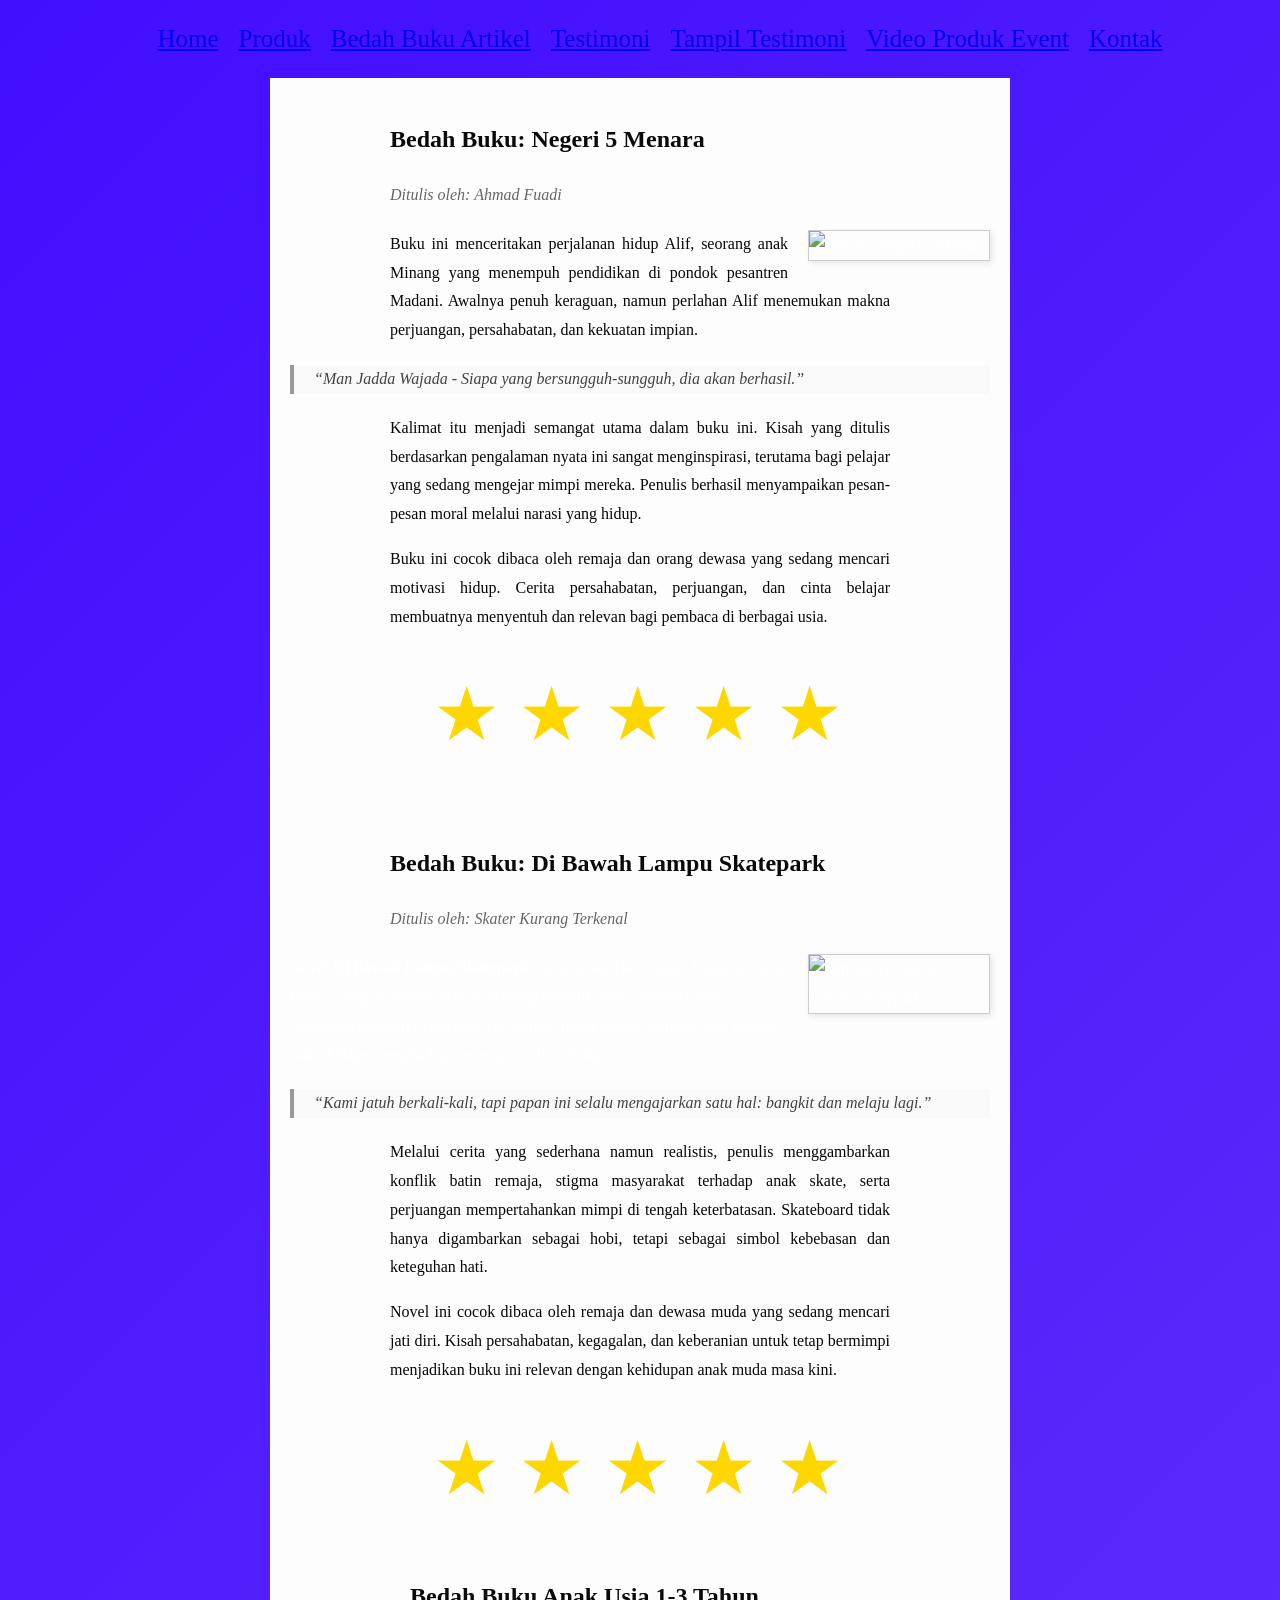
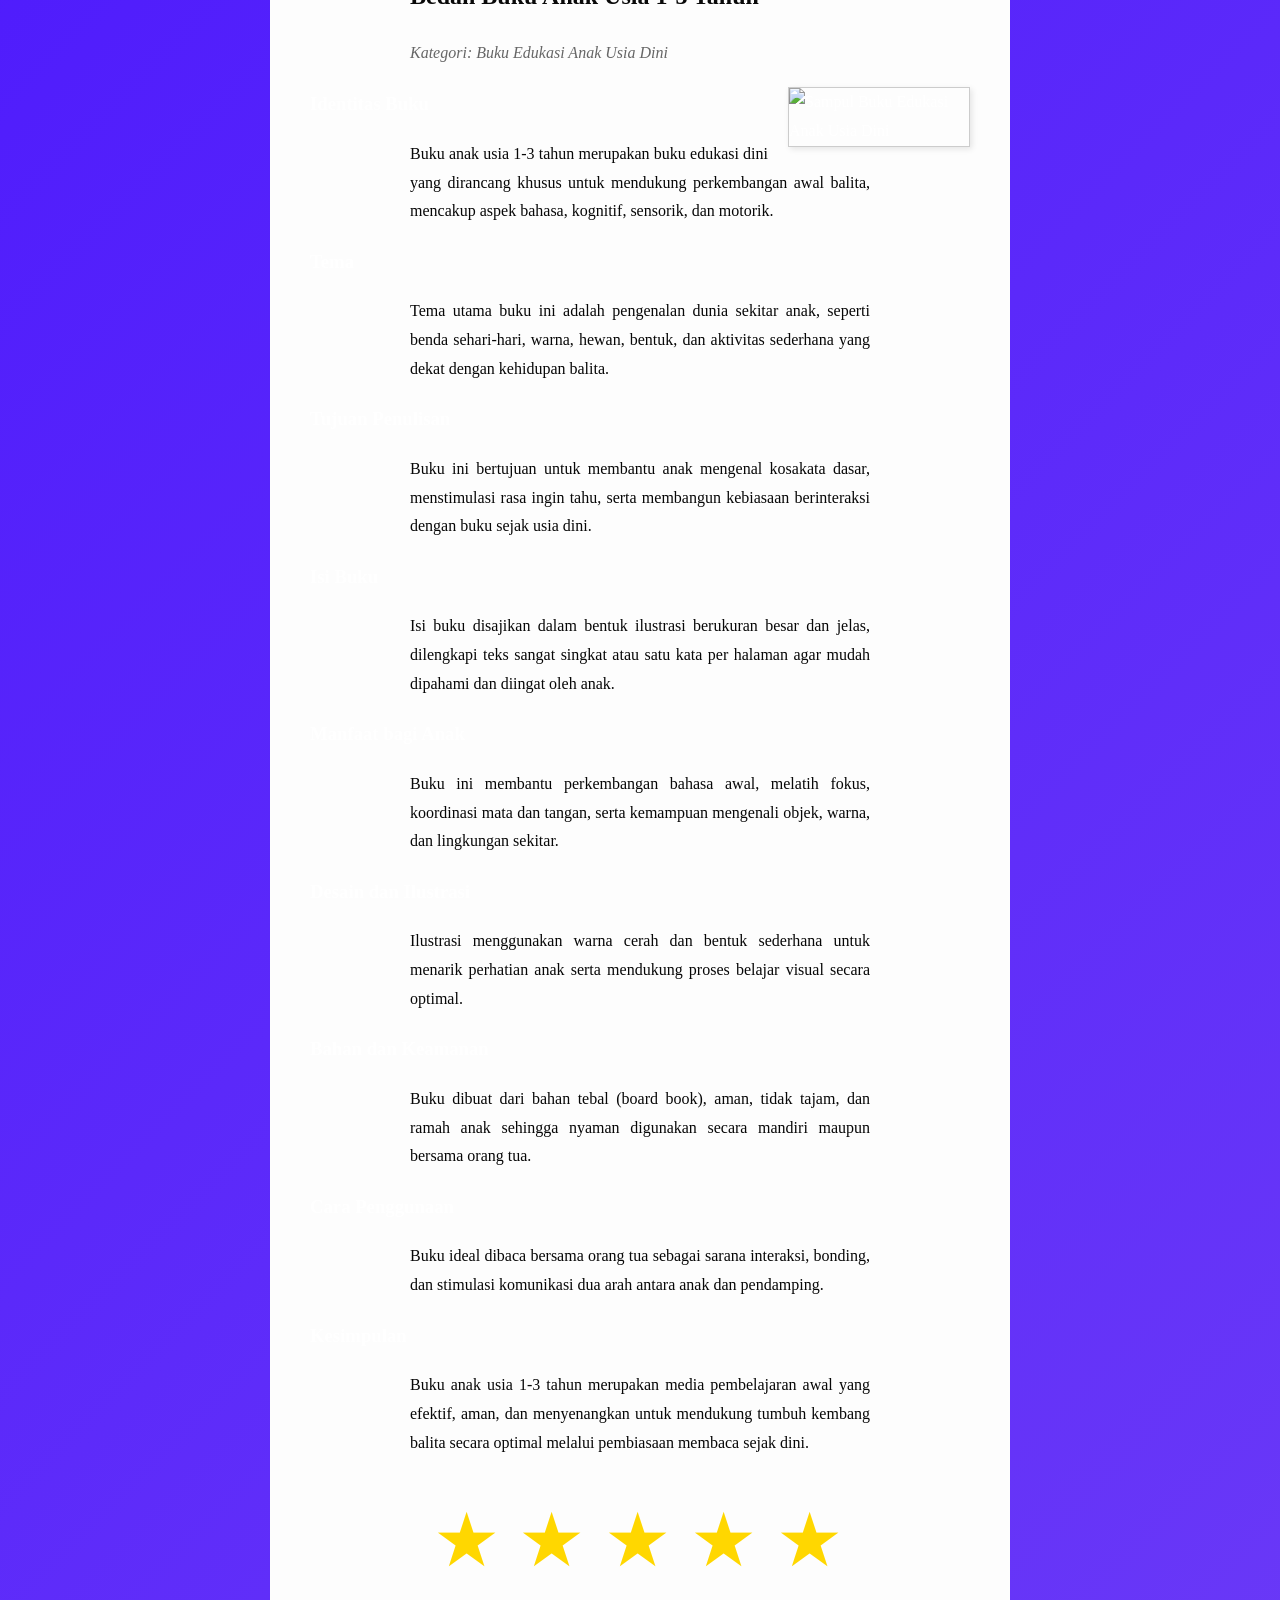
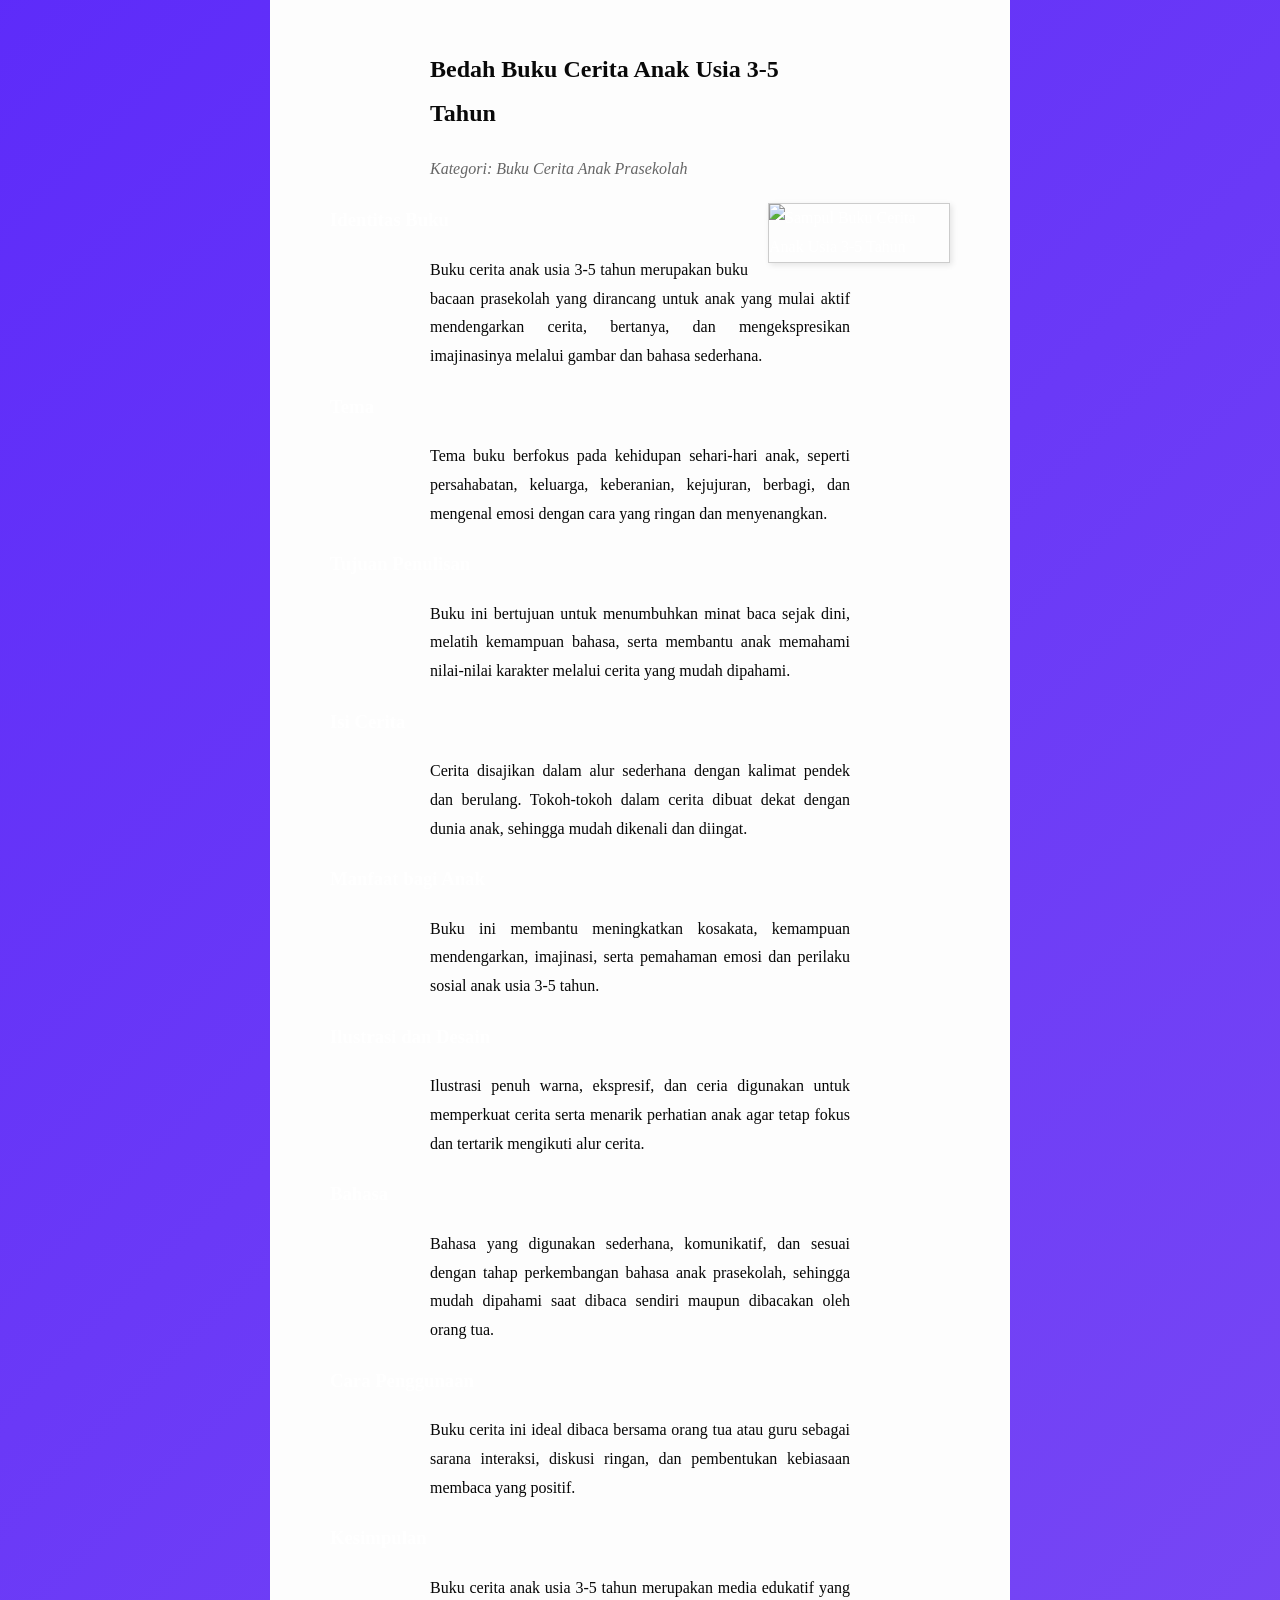
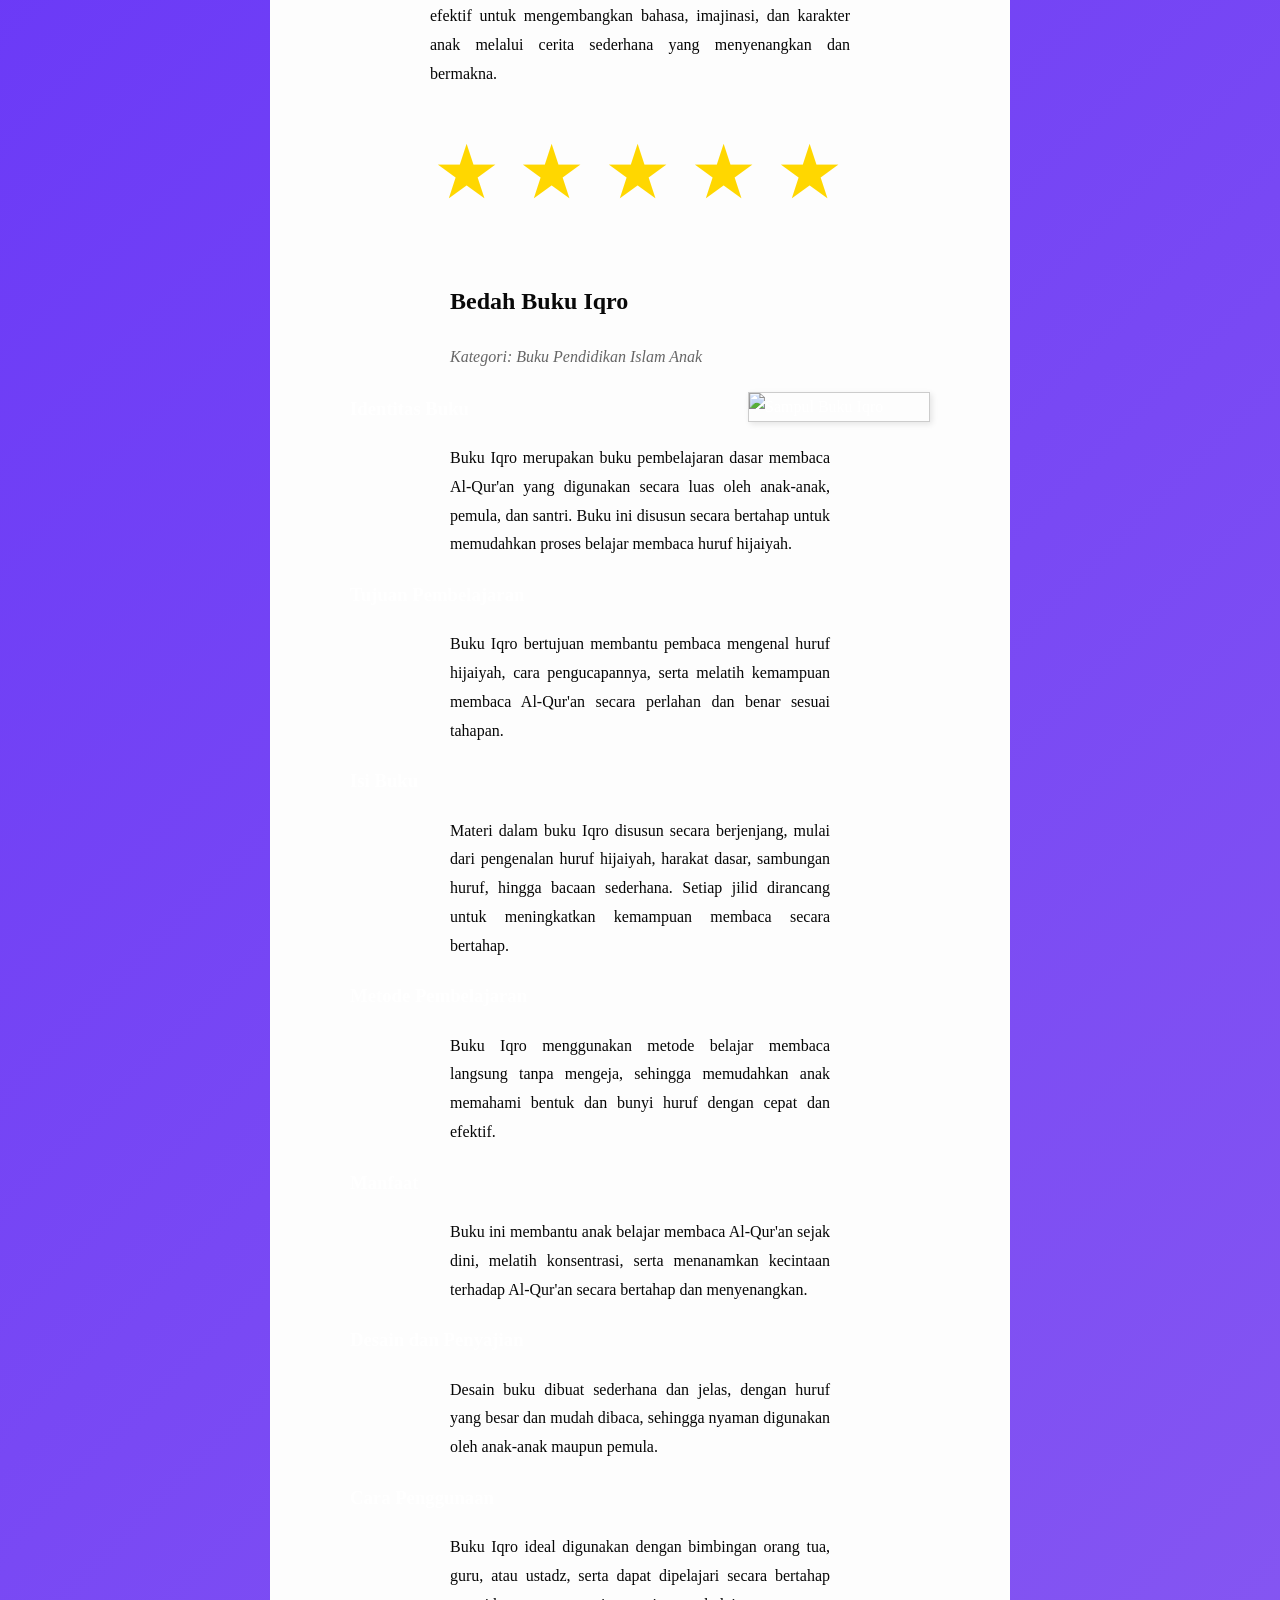
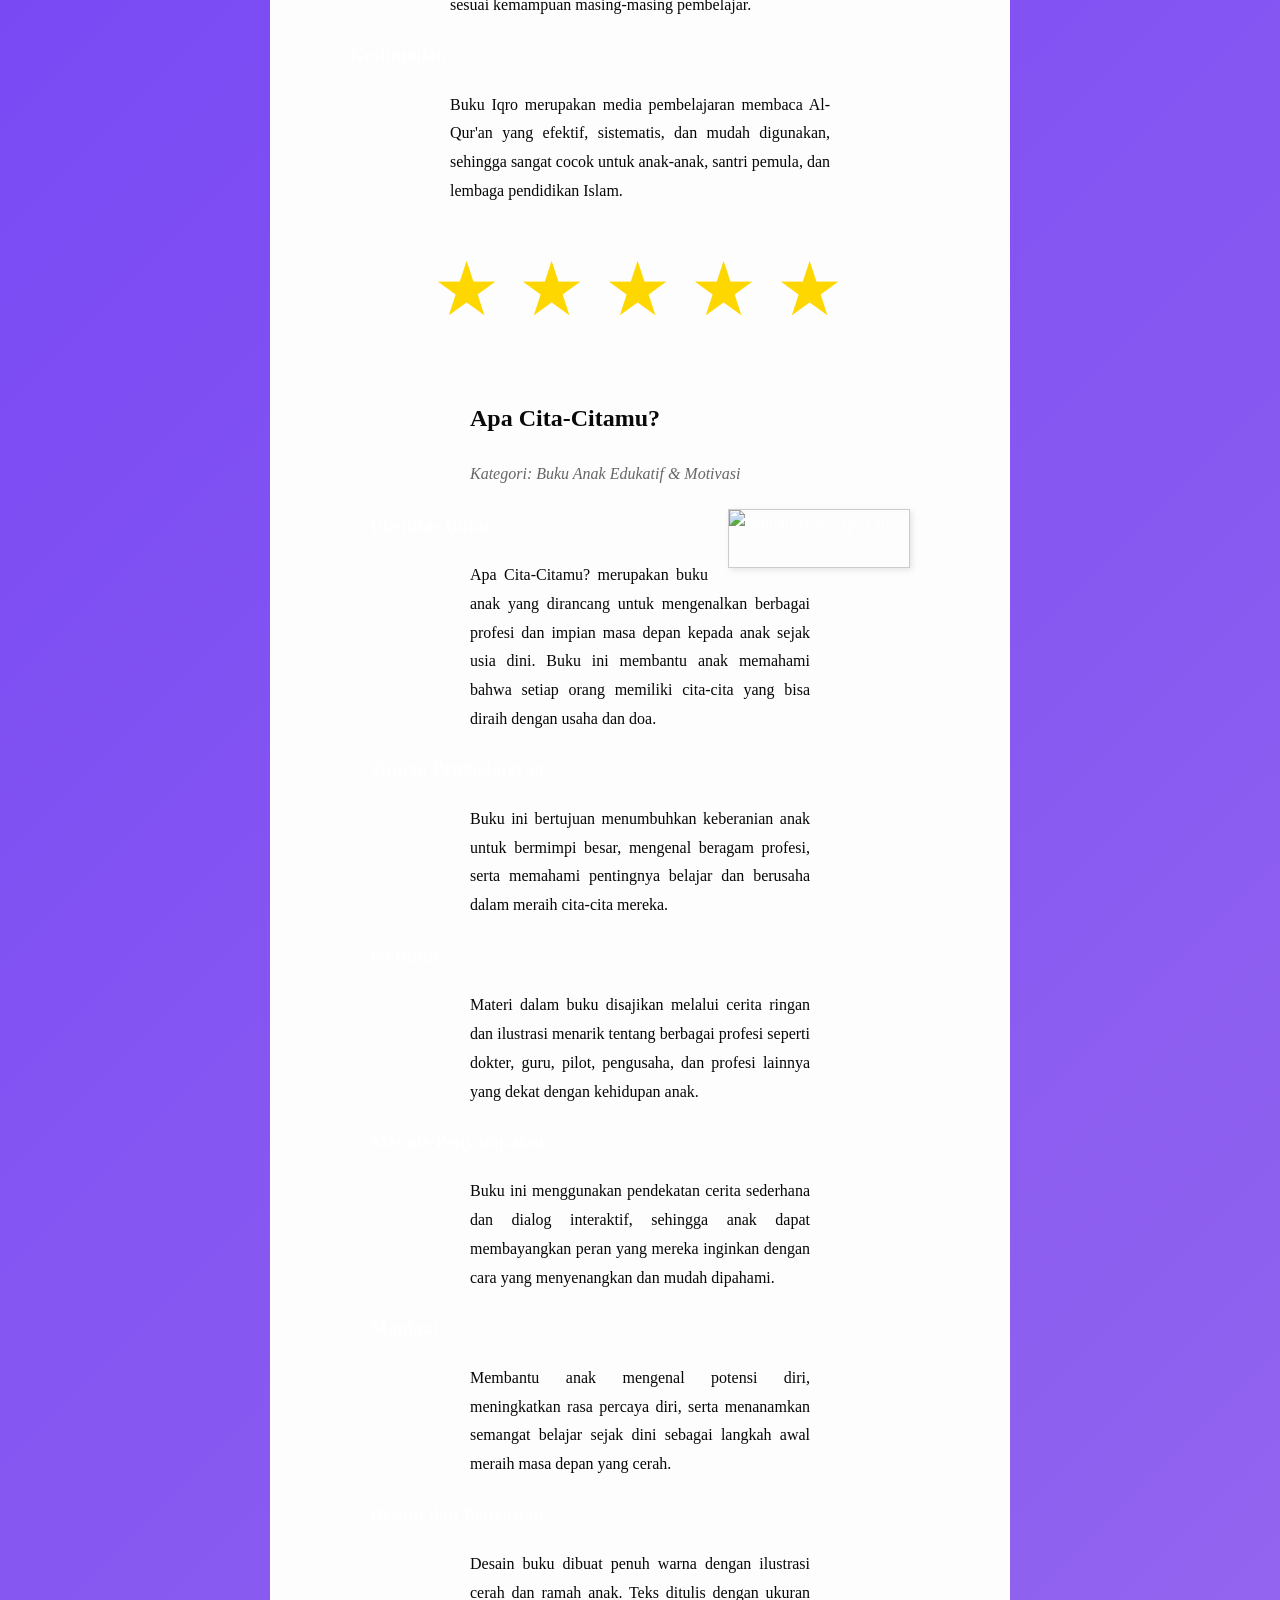
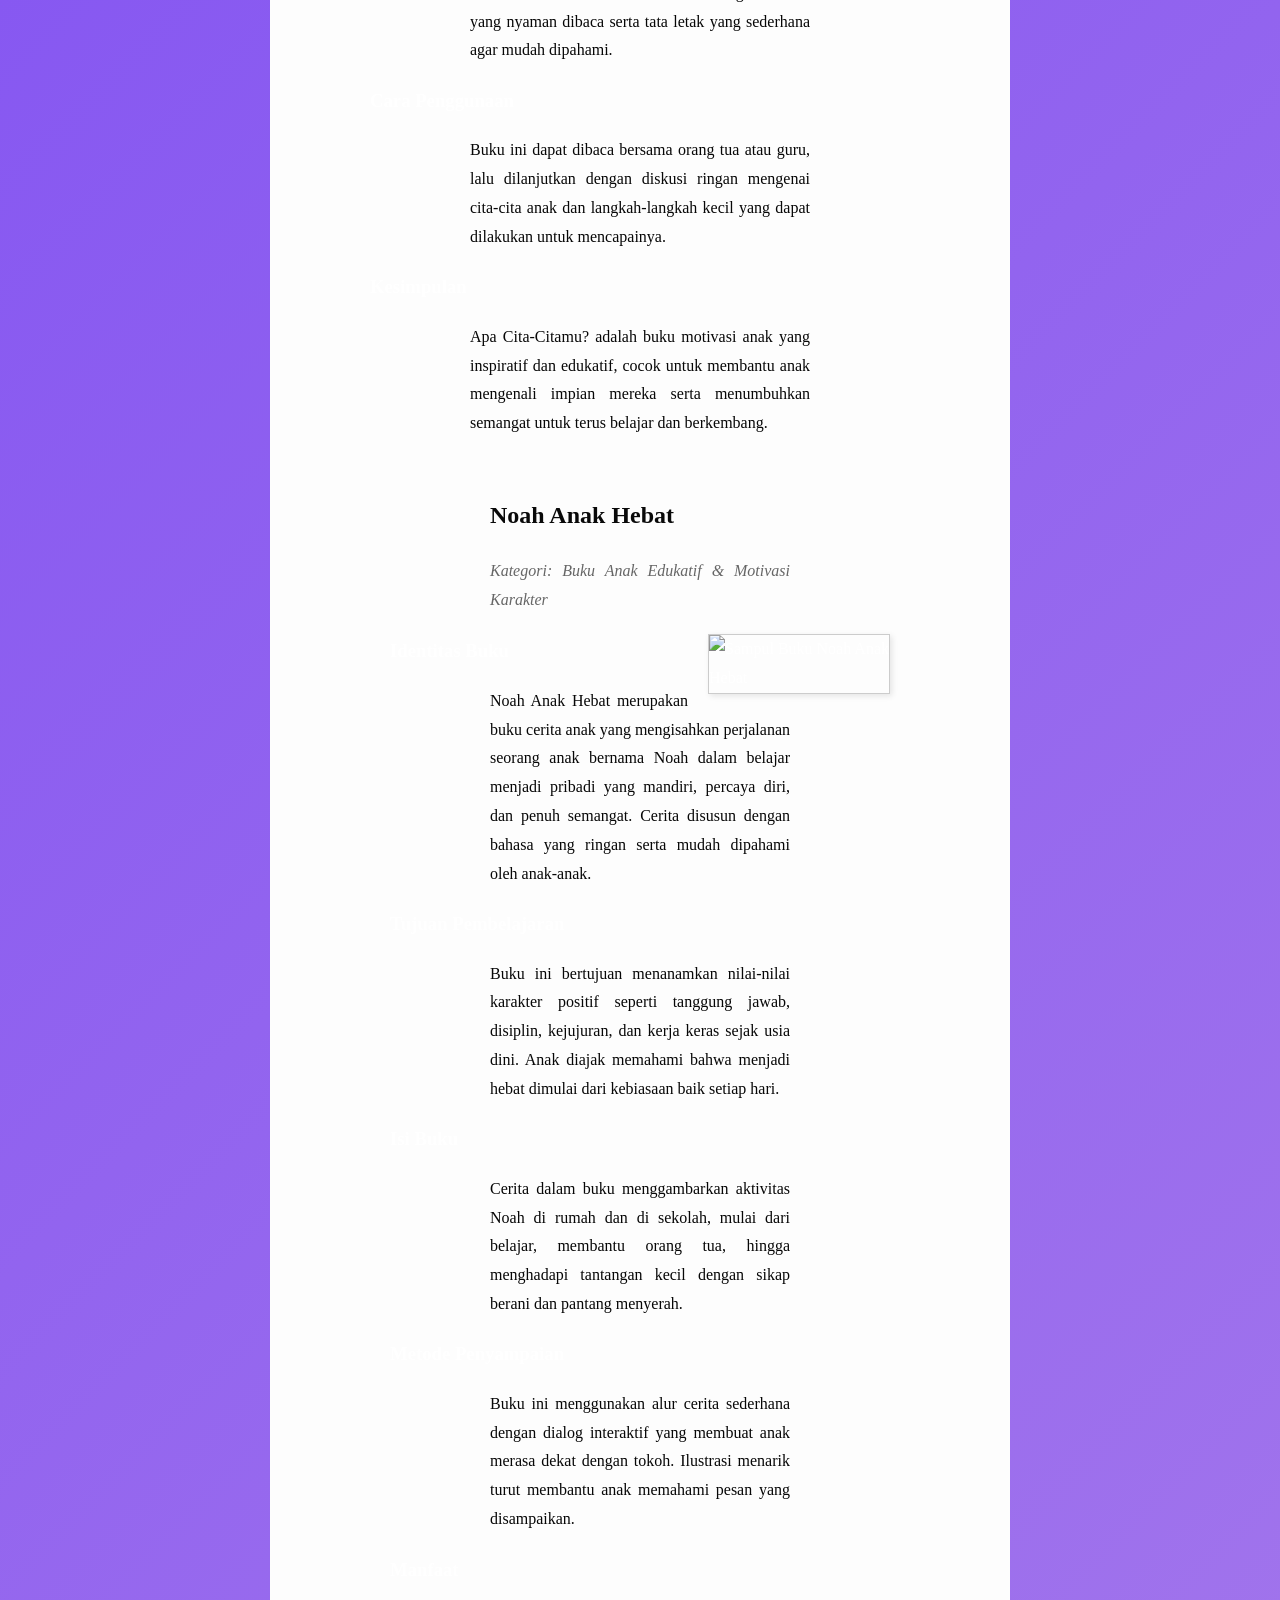
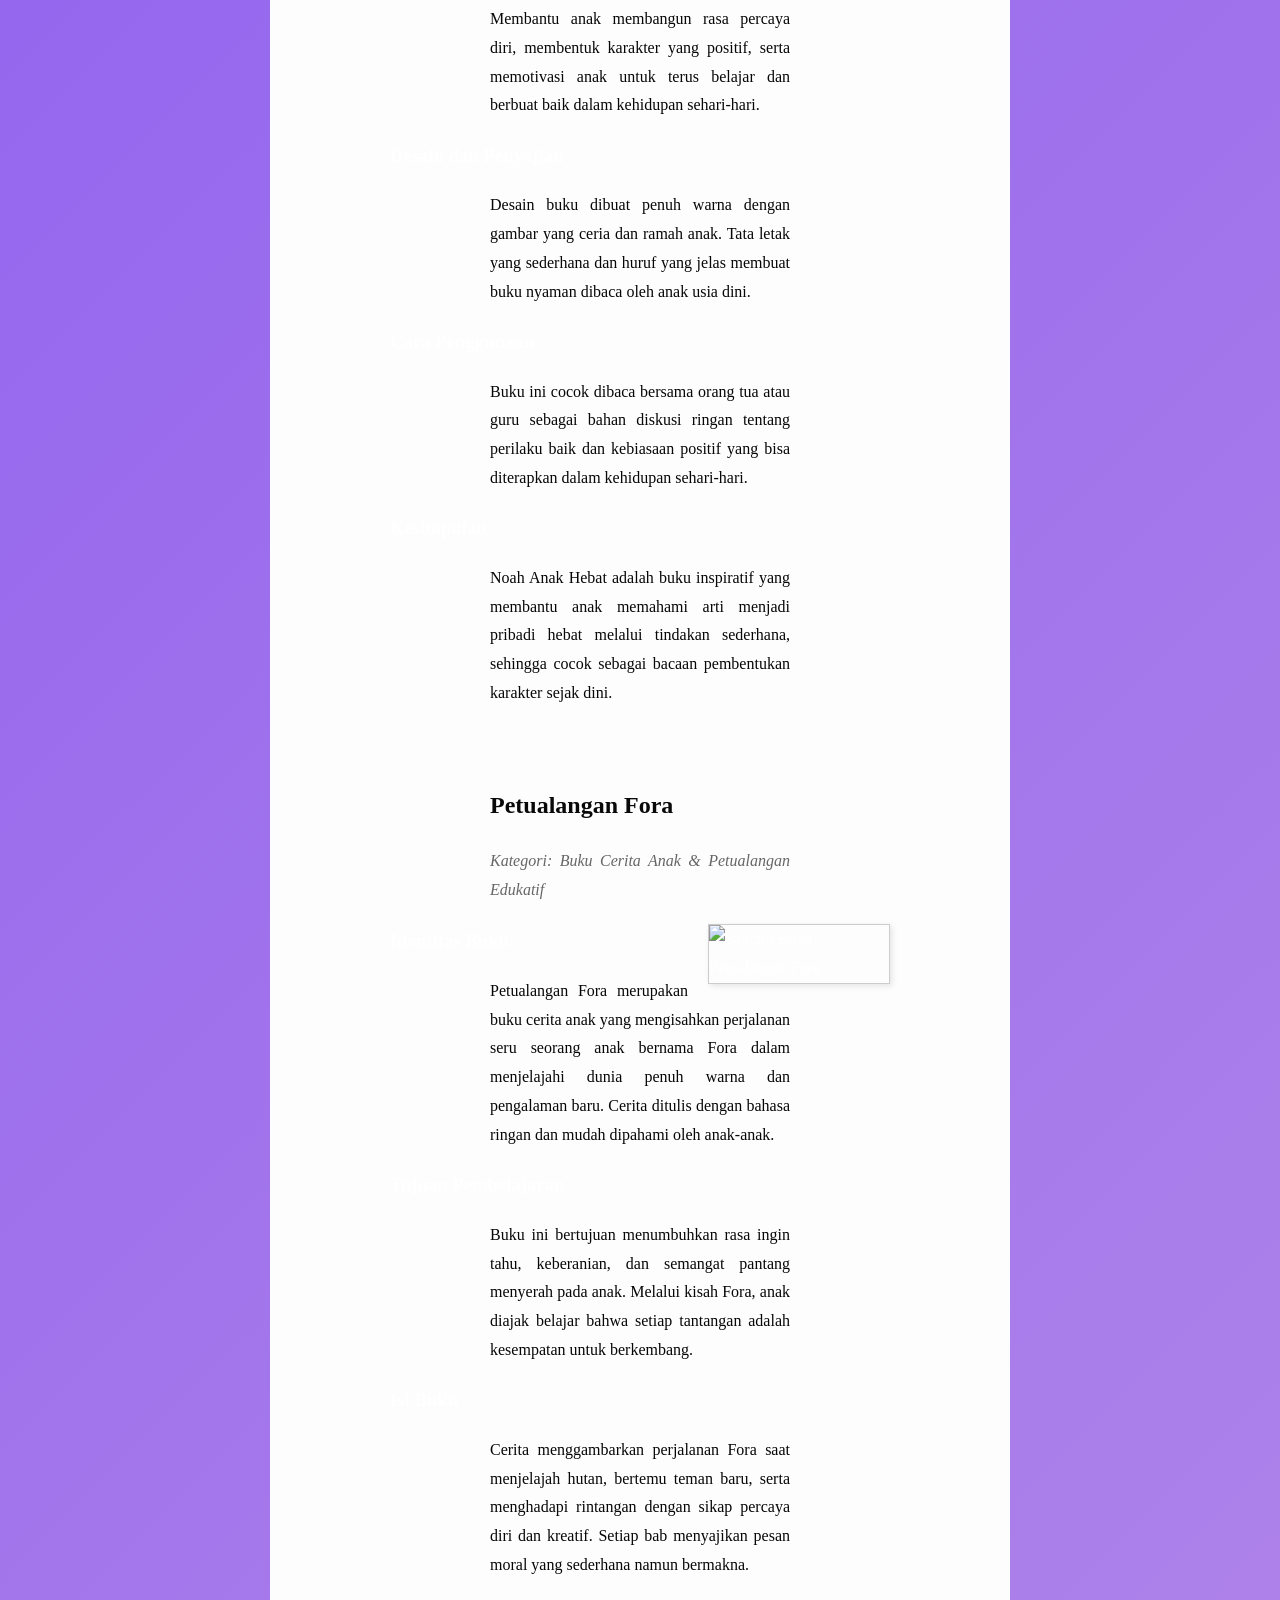
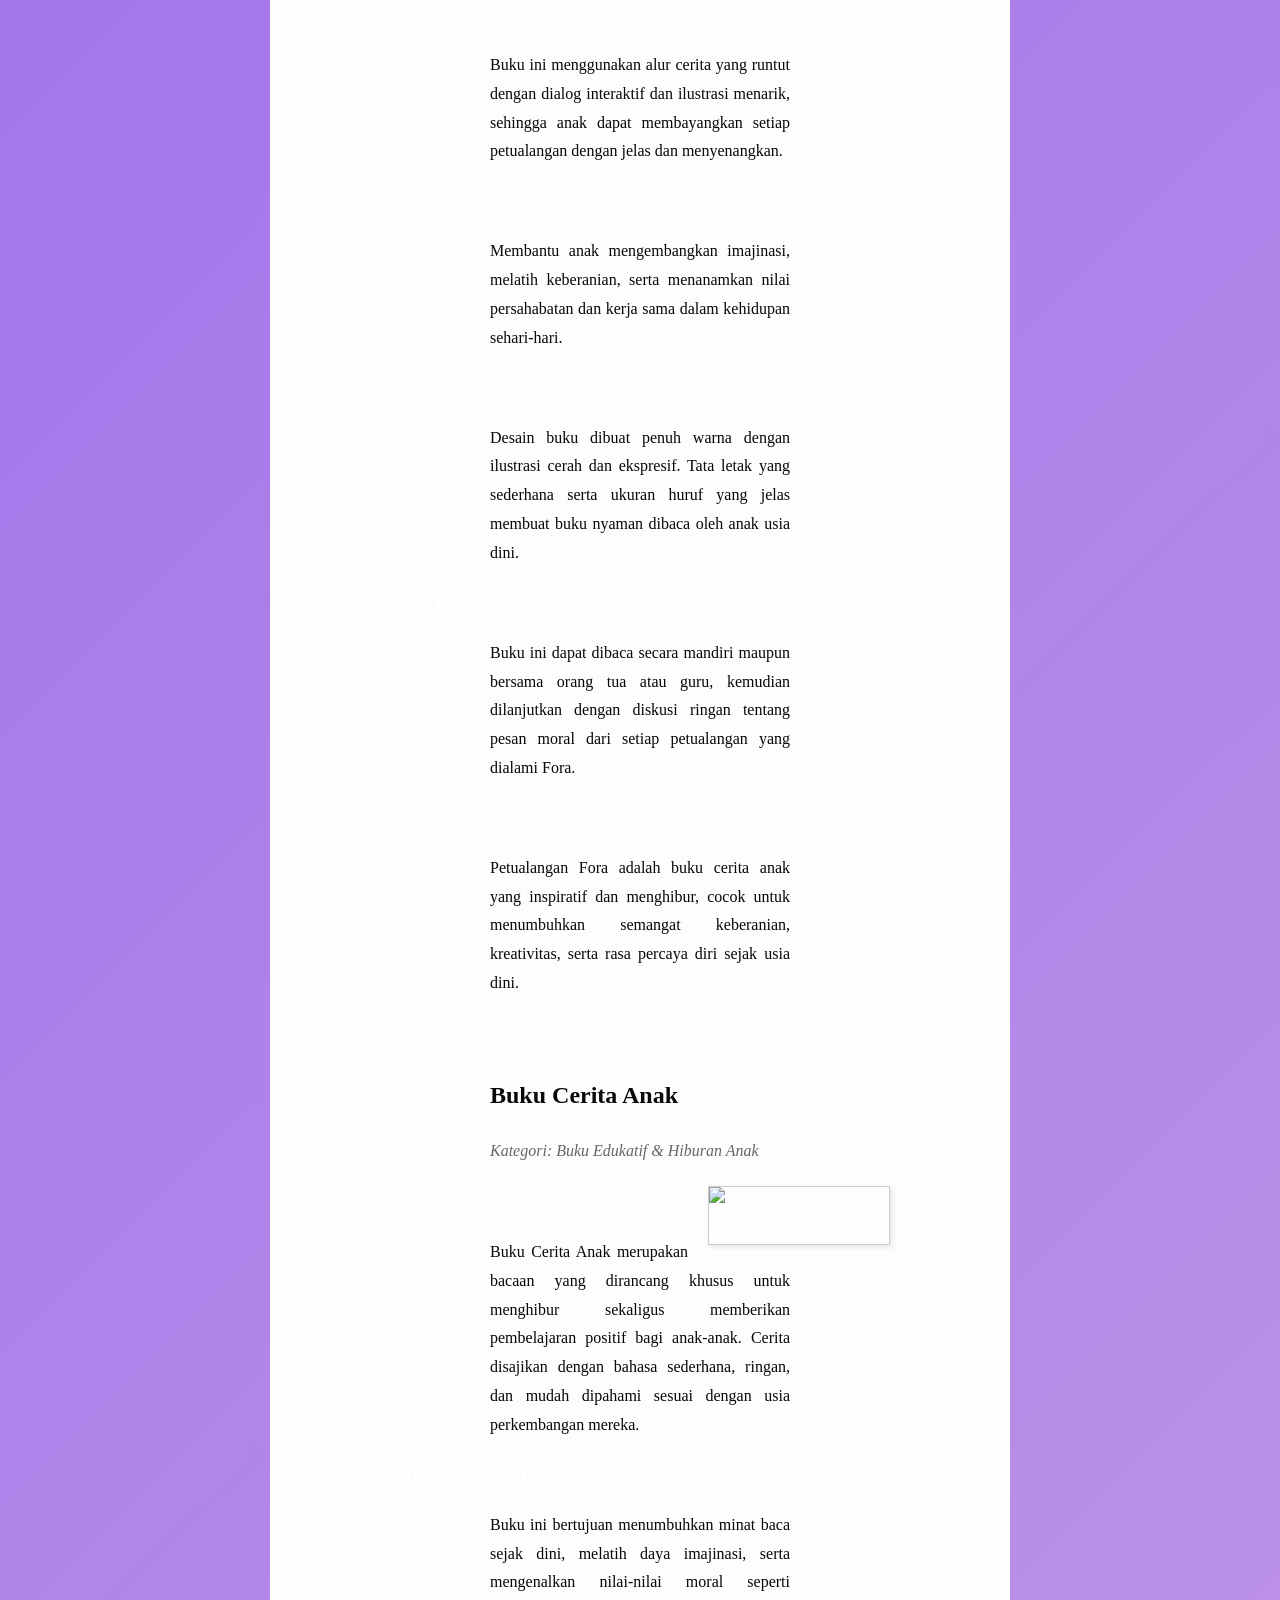
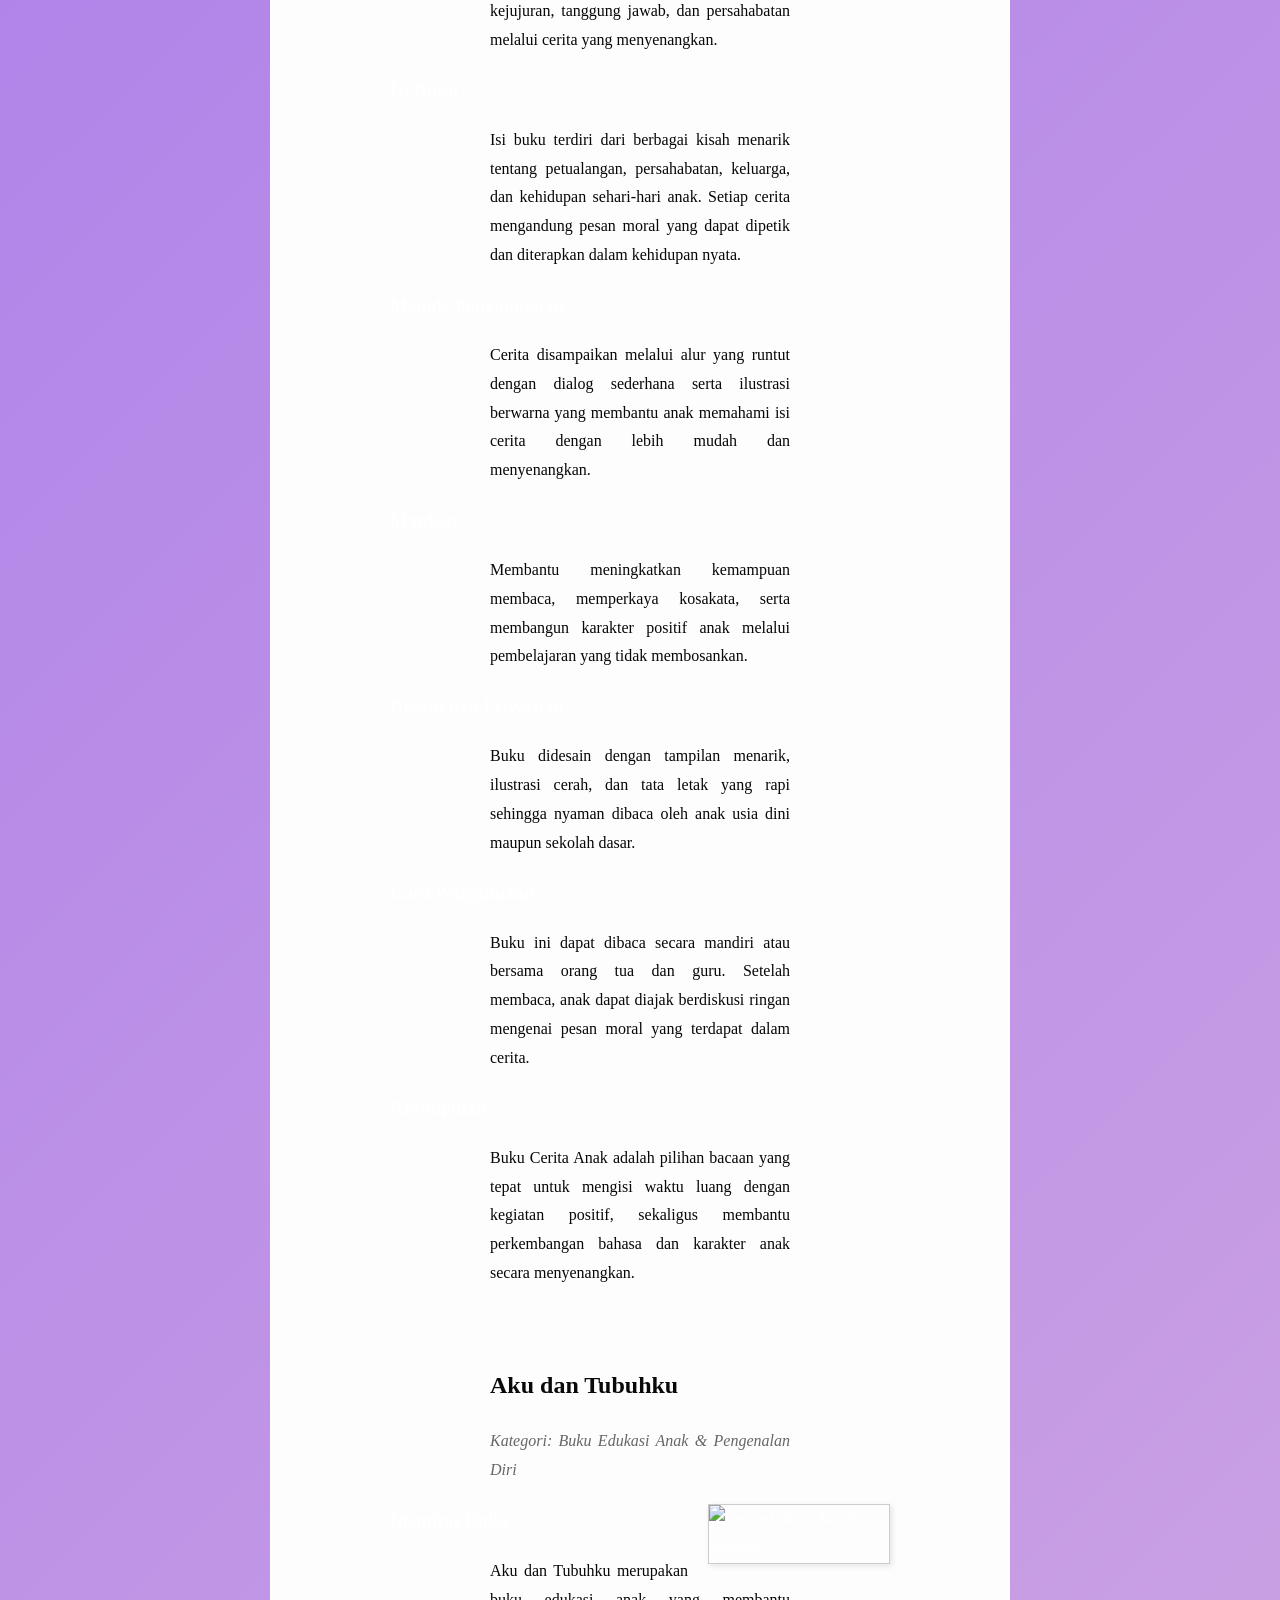
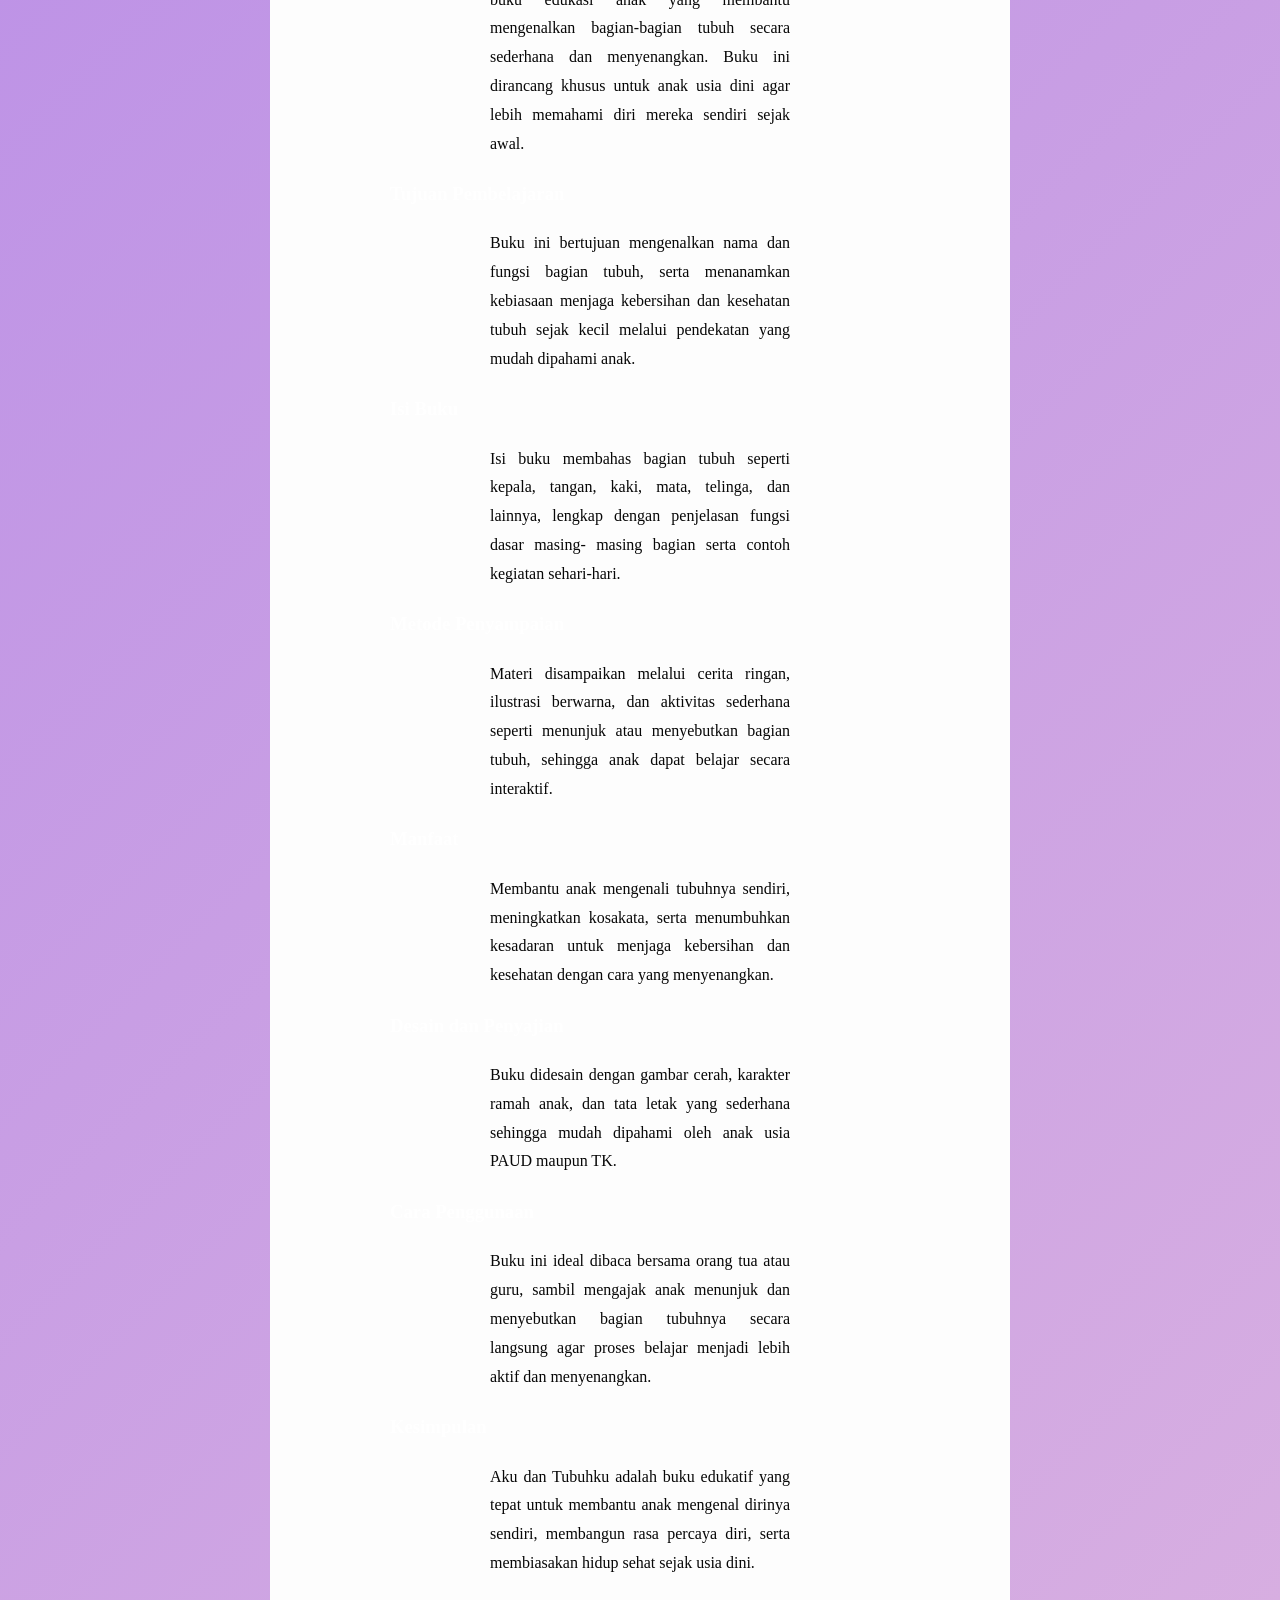
==== commit 1b6ad0da: "Add files via upload" ====
--- a/Bedah Buku Artikel.html
+++ b/Bedah Buku Artikel.html
@@ -3,19 +3,21 @@
 <head>
 <meta charset="UTF-8">
 <meta name="viewport" content="width=device-width, initial-scale=1.0">
-<title>Profile Usaha Buku Ferdyano</title>
+<title>Profile Usaha Buku Jaki</title>
 <link rel ="stylesheet" href ="style.css"/>
 <nav class="navbar">
   <ul>
     <li><a href="index.html">Home</a></li>
-    <li><a href="produk.html">Produk</a></li>
-    <li><a href="Bedah buku Artikel.html">Bedah Buku Artikel</a></li>
-     <li><a href="Testimoni.html">Testimoni</a></li>
-     <li><a href="Tampil Testimoni.html">Tampil Testimoni</a>
+    <li><a href="Produk.html">Produk</a></li>
+    <li><a href="Bedah Buku Artikel.html">Bedah Buku Artikel</a></li>
+    <li><a href="Testimoni.html">Testimoni</a></li>
+    <li><a href="Tampil Testimoni.html">Tampil Testimoni</a>
+    <li><a href="Video Produk Event.html">Video Produk Event</a>
+    <li><a href="Kontak.html">Kontak</a>
+    
   </ul>
 </nav>
 </head>
-
 
 <main class="artikel">
     <h2>Bedah Buku: Negeri 5 Menara</h2>
--- a/style.css
+++ b/style.css
@@ -173,3 +173,57 @@
     margin-right: 5px;   
     text-align: center;
 }
+.card-buku {
+            background-color: white;
+            width: 100%;
+            max-width: 560px; /* Menyesuaikan ukuran standar video Youtube */
+            border-radius: 12px;
+            overflow: hidden;
+            box-shadow: 0 4px 15px rgba(0,0,0,0.1);
+            transition: 0.3s;
+            width: 100%;
+            max-width: 500px; /* Tentukan lebar maksimal */
+            margin-left: auto;
+            margin-right: auto;
+            display: block; /* Memastikan elemen dianggap sebagai blok */
+        }
+
+        .video-container {
+            position: relative;
+            width: 100%;
+            padding-bottom: 56.25%; /* Rasio 16:9 */
+            height: 0;
+        }
+
+        .video-container iframe {
+            position: absolute;
+            top: 0;
+            left: 0;
+            width: 100%;
+            height: 100%;
+            border: none;
+        }
+
+        .konten {
+            padding: 20px;
+        }
+
+        .judul-buku {
+            font-size: 24px;
+            color: #333;
+            margin: 0 0 10px 0;
+            font-weight: bold;
+        }
+
+        .harga-buku {
+            font-size: 20px;
+            color: #e67e22; /* Warna orange agar menonjol */
+            font-weight: 600;
+            margin-bottom: 15px;
+        }
+
+        .deskripsi {
+            font-size: 16px;
+            color: #666;
+            line-height: 1.6;
+        }
